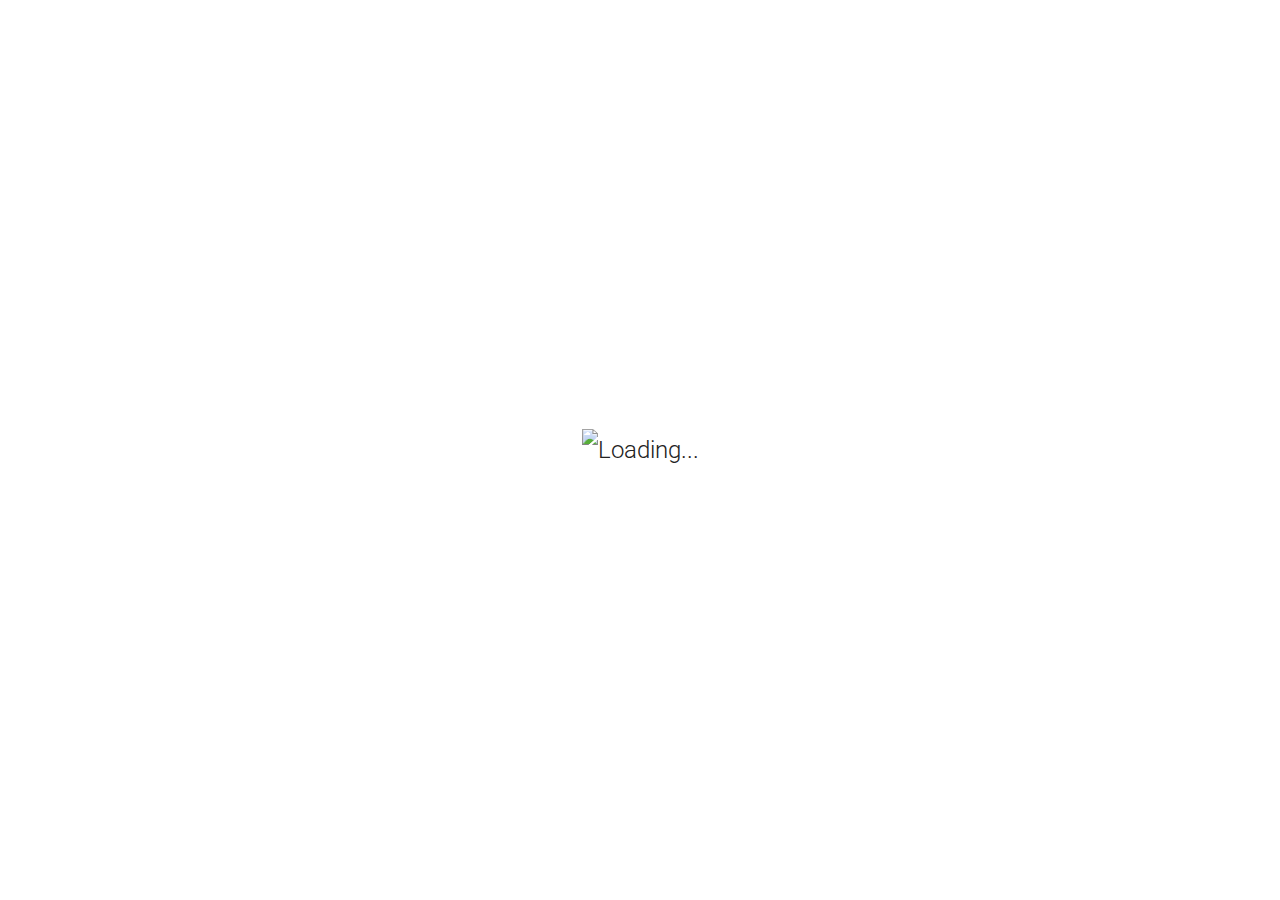
==== index.html @ eec13b36 "Add files via upload" ====
<!DOCTYPE HTML>
<html lang="en-US">

<head>
    <title>Minor Visual Interface Design</title>
    <meta http-equiv="Content-Type" content="text/html; charset=UTF-8">
    <meta name="description" content="Template by Dry Themes" />
    <meta name="keywords" content="HTML, CSS, JavaScript, PHP" />
    <meta name="author" content="DryThemes" />
    <meta name="viewport" content="width=device-width, initial-scale=1, maximum-scale=1">

    <link rel="shortcut icon" href="images/favicon.png" />
    <link href='http://fonts.googleapis.com/css?family=Roboto:300,400,400i,700,700i,900%7CMontserrat:400,700%7CPT+Serif' rel='stylesheet' type='text/css'>
    <link rel="stylesheet" type="text/css" href='css/clear.css' />
    <link rel="stylesheet" type="text/css" href='css/common.css' />
    <link rel="stylesheet" type="text/css" href='css/font-awesome.min.css' />
    <link rel="stylesheet" type="text/css" href='css/carouFredSel.css' />
    <link rel="stylesheet" type="text/css" href='css/prettyPhoto.css' />
    <link rel="stylesheet" type="text/css" href='css/sm-clean.css' />
    <link rel="stylesheet" type="text/css" href='style.css' />

    <!--[if lt IE 9]>
                <script src="js/html5shiv.js"></script>
                <script src="js/respond.min.js"></script>
        <![endif]-->

</head>

<body class="page">

    <table class="doc-loader">
        <tbody>
            <tr>
                <td>
                    <img src="images/logo.png" alt="Loading...">
                </td>
            </tr>
        </tbody>
    </table>


    <div class="menu-wraper center-relative">
        <div class="menu-logo center-text">
            <a href="index.html">
                <img src="images/logo.png" alt="Reopen" />
            </a>
        </div>
        <nav id="header-main-menu" class="big-menu">
            <ul class="main-menu sm sm-clean">
                <li>
                    <a href="index.html">Home</a>
                </li>
                <li>
                    <a href="about.html">About</a>
                </li>

                <li>
                    <a href="contact.html">Contact</a>
                    <ul class="sub-menu">
                        <li>
                            <a href="contact-map.html">Contact + Map</a>
                        </li>
                    </ul>
                </li>
            </ul>
        </nav>


        <div class="clear"></div>
    </div>

    <div class="body-wrapper">
        <div class="header-holder center-relative relative">
            <div class="header-logo center-text">

                <!--LOGO-->
                <a href="index.html">
                    <img src="images/logo.png" alt="Reopen WP">
                </a>
            </div>
            <div class="toggle-holder absolute">
                <div id="toggle">
                    <div class="first-menu-line"></div>
                    <div class="second-menu-line"></div>
                    <div class="third-menu-line"></div>
                </div>
            </div>
            <div class="clear"></div>
        </div>

        <div class="block content-1170 center-relative">
            <h1 class="entry-title"> Minor Visual Interface Design </h1>

        </div>

        <main>

<div id="myBtnContainer">
            <div class="filters">
                <button class="btn active" onclick="filterSelection('all')">Show all</button>
                <button class="btn" onclick="filterSelection('project')">Projecten</button>
                <button class="btn" onclick="filterSelection('ui/ux')">UI/UX</button>
                <button class="btn" onclick="filterSelection('animations')">Animations</button>
                <button class="btn" onclick="filterSelection('extra')">Extra</button>
            </div>
            </div>




            <!--PORTFOLIO-->
            <!--
            <section>
            <a href="rollerskates.html">
                <div class="grid" id="portfolio">
                    <div class="grid-sizer">
                        <div class="grid-item element-item p_one_third">

                            <img src="images/NibudScherm.jpg" alt="" />

                            <div class="portfolio-overlay">
                                <p class="portfolio-text">De Latte factor</p>
                                <p class="portfolio-type">UI</p>

                            </div>

                        </div>
                    </div>
                </div>
            </a>

            <a href="rollerskates.html">
                <div class="grid" id="portfolio">
                    <div class="grid-sizer">
                        <div class="grid-item element-item p_one_third">

                            <img src="images/DeAtlasApp.jpg" alt="" />

                            <div class="portfolio-overlay">
                                <p class="portfolio-text">De Atlas app</p>
                                <p class="portfolio-type">UI</p>

                            </div>

                        </div>
                    </div>
                </div>
            </a>






            <a href="rollerskates.html">
                <div class="grid" id="portfolio">
                    <div class="grid-sizer">
                        <div class="grid-item element-item p_one_third">

                            <img src="images/CriminalguidePoster.jpg" alt="" />

                            <div class="portfolio-overlay">
                                <p class="portfolio-text">Criminal Guide</p>
                                <p class="portfolio-type">Infographic</p>

                            </div>

                        </div>
                    </div>
                </div>
            </a>

            <a href="rollerskates.html">
                <div class="grid" id="portfolio">
                    <div class="grid-sizer">
                        <div class="grid-item element-item p_one_third">

                            <img src="images/MarihuanaPoster.svg" alt="" />

                            <div class="portfolio-overlay">
                                <p class="portfolio-text">Marihuana Smokkelaar</p>
                                <p class="portfolio-type">Infographic</p>

                            </div>

                        </div>
                    </div>
                </div>
            </a>


            <a href="rollerskates.html">
                <div class="grid" id="portfolio">
                    <div class="grid-sizer">
                        <div class="grid-item element-item p_one_third">

                            <img src="images/rollerskates.png" alt="" />

                            <div class="portfolio-overlay">
                                <p class="portfolio-text">Rollerskates</p>
                                <p class="portfolio-type">Illustration</p>

                            </div>

                        </div>
                    </div>
                </div>
            </a>

            <a href="rollerskates.html">
                <div class="grid" id="portfolio">
                    <div class="grid-sizer">
                        <div class="grid-item element-item p_one_third">

                            <img src="images/Alien.gif" alt="" />

                            <div class="portfolio-overlay">
                                <p class="portfolio-text">Alien</p>
                                <p class="portfolio-type">Animation</p>

                            </div>

                        </div>
                    </div>
                </div>
            </a>

<!--

            <div class="clear"></div>

            <div class="block content-1170 center-relative center-text top-50 bottom-50">
                <a target="_self" class="more-posts-portfolio">
                    <img src="images/loadMoreArrow.png" alt="Load more" />
                </a>
            </div>
            <div class="clear"></div>


</section>

       -->



            <!-- /portfolio 2e versie -->

            <!--<div class="row mb-5"> -->
            <!--<div class="filter">
              <div class="col-10">
                <div class="btn-group btn-group-toggle " data-toggle="buttons">

                  <label class="btn active ">
                    <input type="radio" name="shuffle-filter" value="all" checked="checked" />All Projects
                  </label>

                  <label class="btn">
                    <input type="radio" name="shuffle-filter" value="UIUX" />UI/UX Design
                  </label>

                  <label class="btn">
                    <input type="radio" name="shuffle-filter" value="infographics" />Infographics
                  </label>

                  <label class="btn">
                    <input type="radio" name="shuffle-filter" value="illustration" />Illustrations
                  </label>

                   <label class="btn">
                    <input type="radio" name="shuffle-filter" value="animation" />Animations
                  </label>
                </div>
              </div>
        </div>

<!--PORTFOLIO-->

            <section class="portfolio ">
                <div class="container">
                    <!--<div class="row shuffle-wrapper portfolio-gallery"> -->


                         <div class="column ui/ux">
                            <div class="content">
                        <a href="beeldtaal.html">
                            <div class="col-lg-4 col-6 mb-4 shuffle-item" data-groups="[&quot;design&quot;,&quot;photo&quot;]">
                                <div class="position-relative inner-box">
                                    <div class="image position-relative ">
                                        <img src="images/Beeldtaal.png" alt="portfolio-image" class="img-fluid w-100 d-block">
                                        <div class="overlay-box">
                                            <div class="overlay-inner">
                                                <a class="overlay-content" href="beeldtaal.html">
                                                    <h5 class="mb-0">Reclame campagne</h5>
                                                    <p>Beeldtaal</p>
                                                </a>
                                            </div>
                                        </div>
                                    </div>
                                </div>
                            </div>
                        </a>
                           </div>
                        </div>


                       <div class="column animations">
    <div class="content">
                        <a href="polaroidanimation.html">
                            <div class="col-lg-4 col-6 mb-4 shuffle-item" data-groups="[&quot;design&quot;,&quot;photo&quot;]">
                                <div class="position-relative inner-box">
                                    <div class="image position-relative ">
                                        <img src="images/PolaroidMockup.png" alt="portfolio-image" class="img-fluid w-100 d-block">
                                        <div class="overlay-box">
                                            <div class="overlay-inner">
                                                <a class="overlay-content" href="polaroidanimation.html">
                                                    <h5 class="mb-0">Polaroid animation</h5>
                                                    <p>Animation</p>
                                                </a>
                                            </div>
                                        </div>
                                    </div>
                                </div>
                            </div>
                        </a>
                           </div>
                        </div>


                        <div class="column ui/ux">
                            <div class="content">
                        <a href="typografie.html">
                            <div class="col-lg-4 col-6 mb-4 shuffle-item" data-groups="[&quot;design&quot;,&quot;photo&quot;]">
                                <div class="position-relative inner-box">
                                    <div class="image position-relative ">
                                        <img src="images/typografieMockup.png" alt="portfolio-image" class="img-fluid w-100 d-block">
                                        <div class="overlay-box">
                                            <div class="overlay-inner">
                                                <a class="overlay-content" href="typografie.html">
                                                    <h5 class="mb-0">Font Confidential</h5>
                                                    <p>Typografie</p>
                                                </a>
                                            </div>
                                        </div>
                                    </div>
                                </div>
                            </div>
                        </a>
                           </div>
                        </div>


                       <div class="column project">
                            <div class="content">
                        <a href="anaarb.html">
                            <div class="col-lg-4 col-6 mb-4 shuffle-item" data-groups="[&quot;design&quot;,&quot;photo&quot;]">
                                <div class="position-relative inner-box">
                                    <div class="image position-relative ">
                                        <img src="images/anaarberlijnMockup.png" alt="portfolio-image" class="img-fluid w-100 d-block">
                                        <div class="overlay-box">
                                            <div class="overlay-inner">
                                                <a class="overlay-content" href="anaarb.html">
                                                    <h5 class="mb-0">Van A naar Berlijn</h5>
                                                    <p>Ontwerpen 1</p>
                                                </a>
                                            </div>
                                        </div>
                                    </div>
                                </div>
                            </div>
                        </a>
                           </div>
                        </div>

                        <div class="column animations">
                            <div class="content">
                        <a href="webanimatie.html">
                            <div class="col-lg-4 col-6 mb-4 shuffle-item" data-groups="[&quot;design&quot;,&quot;photo&quot;]">
                                <div class="position-relative inner-box">
                                    <div class="image position-relative ">
                                        <img src="images/BillieCover.png" alt="portfolio-image" class="img-fluid w-100 d-block">
                                        <div class="overlay-box">
                                            <div class="overlay-inner">
                                                <a class="overlay-content" href="webanimatie.html">
                                                    <h5 class="mb-0">Billie Eilish</h5>
                                                    <p>Web Animatie</p>
                                                </a>
                                            </div>
                                        </div>
                                    </div>
                                </div>
                            </div>
                        </a>
                           </div>
                        </div>






                   <div class="column ui/ux">
                            <div class="content">
                        <a href="gridenkleur.html">
                            <div class="col-lg-4 col-6 mb-4 shuffle-item" data-groups="[&quot;design&quot;,&quot;photo&quot;]">
                                <div class="position-relative inner-box">
                                    <div class="image position-relative ">
                                        <img src="images/GridenKleurMockup.png" alt="portfolio-image" class="img-fluid w-100 d-block">
                                        <div class="overlay-box">
                                            <div class="overlay-inner">
                                                <a class="overlay-content" href="gridenkleur.html">
                                                    <h5 class="mb-0">Yellow</h5>
                                                    <p>Grid &amp; kleur</p>
                                                </a>
                                            </div>
                                        </div>
                                    </div>
                                </div>
                            </div>
                        </a>
                           </div>
                        </div>

                        <div class="column ui/ux">
                            <div class="content">
                        <a href="bladerunner.html">
                            <div class="col-lg-4 col-6 mb-4 shuffle-item" data-groups="[&quot;design&quot;,&quot;photo&quot;]">
                                <div class="position-relative inner-box">
                                    <div class="image position-relative ">
                                        <img src="images/BladeRunnerMockup.png" alt="portfolio-image" class="img-fluid w-100 d-block">
                                        <div class="overlay-box">
                                            <div class="overlay-inner">
                                                <a class="overlay-content" href="bladerunner.html">
                                                    <h5 class="mb-0">Blade runner 2049</h5>
                                                    <p>Web typografie</p>
                                                </a>
                                            </div>
                                        </div>
                                    </div>
                                </div>
                            </div>
                        </a>
                           </div>
                        </div>





                        <div class="column extra">
                            <div class="content">
                        <a href="persoonlijkleerdoel.html">
                            <div class="col-lg-4 col-6 mb-4 shuffle-item" data-groups="[&quot;design&quot;,&quot;photo&quot;]">
                                <div class="position-relative inner-box">
                                    <div class="image position-relative ">
                                        <img src="images/LongboardMockup.png" alt="portfolio-image" class="img-fluid w-100 d-block">
                                        <div class="overlay-box">
                                            <div class="overlay-inner">
                                                <a class="overlay-content" href="persoonlijkleerdoel.html">
                                                    <h5 class="mb-0">Longboards</h5>
                                                    <p>Persoonlijk leerdoel</p>
                                                </a>
                                            </div>
                                        </div>
                                    </div>
                                </div>
                            </div>
                        </a>
                           </div>
                        </div>



                        <div class="column extra">
                            <div class="content">
                        <a href="petchakutcha.html">
                            <div class="col-lg-4 col-6 mb-4 shuffle-item" data-groups="[&quot;design&quot;,&quot;photo&quot;]">
                                <div class="position-relative inner-box">
                                    <div class="image position-relative ">
                                        <img src="images/PetchaKutcha.png" alt="portfolio-image" class="img-fluid w-100 d-block">
                                        <div class="overlay-box">
                                            <div class="overlay-inner">
                                                <a class="overlay-content" href="petchakutcha.html">
                                                    <h5 class="mb-0">Skeuomorfisme</h5>
                                                    <p>Petcha Kutcha</p>
                                                </a>
                                            </div>
                                        </div>
                                    </div>
                                </div>
                            </div>
                        </a>
                           </div>
                        </div>



<div class="column project">
                            <div class="content">
                        <a href="nosedive.html">
                            <div class="col-lg-4 col-6 mb-4 shuffle-item" data-groups="[&quot;design&quot;,&quot;photo&quot;]">
                                <div class="position-relative inner-box">
                                    <div class="image position-relative ">
                                        <img src="images/NosediveMockup.png" alt="portfolio-image" class="img-fluid w-100 d-block">
                                        <div class="overlay-box">
                                            <div class="overlay-inner">
                                                <a class="overlay-content" href="nosedive.html">
                                                    <h5 class="mb-0">Nosedive - Black mirror</h5>
                                                    <p>Ontwerpen 3</p>
                                                </a>
                                            </div>
                                        </div>
                                    </div>
                                </div>
                            </div>
                        </a>
                           </div>
                        </div>


                </div>
            </section>




        </main>


        <!--Footer-->

        <footer class="footer">

            <ul>
                <li class="copyright-footer">
                    <!-- Link back to Colorlib can't be removed. Template is licensed under CC BY 3.0. -->
                    Copyright &copy;
                    <script>
                        document.write(new Date().getFullYear());
                    </script> All rights reserved | Made with <i class="fa fa-heart-o" aria-hidden="true"></i> <p>by Rebecca Hutubessy</p>

                </li>
                <li class="social-footer">

                   <!-- <a href="#">
                        <span class="fa fa-behance"></span>
                    </a>

                    <a href="#">
                        <span class="fa fa-dribbble"></span>
                    </a>
                    -->

                    <a href="https://www.facebook.com/rebecca.hutubessy">
                        <img src="images/fb.svg" alt="facebook">
                    </a>
                    <a href="https://www.instagram.com/re.beccaxo/">
                        <img src="images/insta.svg" alt="instagram">
                    </a>

                    <a href="https://www.instagram.com/re.beccaxo/">
                        <img src="images/linkedin.svg" alt="linkedin">
                    </a>
                </li>
            </ul>

        </footer>

        <!-- End .body-border -->
    </div>


    <!--Load JavaScript-->
    <script src="js/jquery.js"></script>
    <script src='js/jquery.fitvids.js'></script>
    <script src='js/jquery.smartmenus.min.js'></script>
    <script src='js/isotope.pkgd.js'></script>
    <script src='js/imagesloaded.pkgd.js'></script>
    <script src='js/isotope.pkgd.js'></script>
    <script src='js/jquery.carouFredSel-6.0.0-packed.js'></script>
    <script src='js/jquery.mousewheel.min.js'></script>
    <script src='js/jquery.touchSwipe.min.js'></script>
    <script src='js/jquery.easing.1.3.js'></script>
    <script src='js/imagesloaded.pkgd.js'></script>
    <script src='js/jquery.prettyPhoto.js'></script>
    <script src='js/jquery.nicescroll.min.js'></script>
    <script src='js/main.js'></script>
</body>

</html>
---- style.css ----
* {
    box-sizing: border-box;
}

html
{
    overflow: hidden;
}

body
{
    font-family: 'Roboto', sans-serif;
    font-size: 24px;
    line-height: 43px;
    font-weight: 300;
    color: #222222;
    background: #ECECEC;
}

main {
    max-width: 60em;
    margin: auto;
}

body a
{
    text-decoration: none;
    color: #222222;
    transition: color .2s linear;
}

.row {
  margin: 10px -16px;


}

/* Add padding BETWEEN each column (if you want) */
.row,
.row > .column {
  padding: 8px;

}

/* Create three equal columns that floats next to each other */
.column {
    max-width: 20em;
    display: none; /* Hide columns by default */
  float: left;
    display: none; /* Hide columns by default */
    transition: 3s ease-in;
}

/* Clear floats after rows */
.row:after {
  content: "";
  display: table;
  clear: both;
}

/* Content */
.content {
  background-color: white;
  padding: 10px;
    width: 20em;

}

/* The "show" class is added to the filtered elements */
.show {
  display: block;
        transition: 2s ease-in;


}

/* Add a dark background color to the active button */
.btn.active {
  background-color: pink;
   color: white;
    padding: 0.5em;
    border-radius: 0.5em;
}







body a:hover
{
    color: pink;
}

.body-wrapper
{
    margin: 30px;
    background-color: #fff;
    position: relative;


}

.doc-loader
{
    position: fixed;
    left: 0px;
    top: 0px;
    width: 100%;
    height: 100%;
    z-index: 99999;
    background-color: white;
}

.doc-loader td
{
    text-align: center;
    vertical-align: middle;
}

.doc-loader img
{
    width: 90px;
    height: 90px;
}

.nicescroll-rails-vr:hover
{
    cursor: pointer !important;
}

/*Load meer knop*/
.content-1170
{
    width: 1170px;
}

/*Footer*/
.footer {
    margin: 2em;
}



.content-1170 img, .content-970 img, .content-770 img
{
    max-width: 100%;
    max-height: 100%;
    width: auto;
    height: auto;
}

.header-holder
{
    width: 1170px;

}

.header-logo
{
    padding: 80px 0;

}

.header-logo img
{
    transition: opacity 0.3s linear;
    width: 8em;
}

.header-logo img:hover
{
    opacity: 0.2;
}

/*hamburger menu*/
.toggle-holder
{
    width: 20px;
    height: 18px;
    top: 80px;
    right: 0;
    z-index: 10;
}

#toggle:hover
{
    cursor: pointer;
}

#toggle div, #toggle
{
    -webkit-transition: all 0.3s linear;
    -moz-transition: all 0.3s linear;
    -ms-transition: all 0.3s linear;
    -o-transition: all 0.3s linear;
    transition: all 0.3s linear;
    -webkit-backface-visibility: hidden;
    backface-visibility: hidden;
}

#toggle div
{
    height: 4px;
    margin-bottom: 3px;
    background-color: gray;
}

#toggle .third-menu-line
{
    margin-bottom: 0;
}

#toggle.on div
{
    background-color: #000;
}

#toggle.on .first-menu-line
{
    transform: rotate(45deg) translate(5px, 5px);
    -ms-transform: rotate(45deg) translate(5px, 5px);
    -webkit-transform: rotate(45deg) translate(5px, 5px);
}

#toggle.on .second-menu-line
{
    opacity: 0;
}

#toggle.on .third-menu-line
{
    transform:  rotate(-45deg) translate(5px, -5px);
    -ms-transform:  rotate(-45deg) translate(5px, -5px);
    -webkit-transform:  rotate(-45deg) translate(5px, -5px);
}

.menu-wraper
{
    display: none;
    position: fixed;
    width: 100%;
    height: 100%;
    background-color: #fff;
    top: 0;
    left: 0;
    text-align: center;
    z-index: 10;
    overflow: auto;
    border: 30px solid;
    box-sizing: border-box;
    -moz-box-sizing: border-box;
    -webkit-box-sizing: border-box;
    border-color: #cccccc;
}

.logged-in .menu-wraper
{
    top: 32px;
    height: calc(100% - 32px);
}

.menu-logo
{
    margin-top: 80px;
    display: inline-block;
    margin-bottom: 50px;
}

.menu-logo img
{
    transition: opacity 0.3s linear;
}

.menu-logo img:hover
{
    opacity: 0.2;
}

/*FILTER BUTTONS*/

#myBtnContainer {
    display: flex;
    flex-wrap: wrap;
    justify-content: center;

}



button {
    border: none;
    margin-top: 4em;
    margin-left: 4em;
    margin: 1em;
}

button:hover {
color: pink;
}

button:nth-of-type(5):hover {
    animation: shake 0.5s;
}

@keyframes shake {
  0% { transform: translate(1px, 1px) rotate(0deg); }
  10% { transform: translate(-1px, -2px) rotate(-1deg); }
  20% { transform: translate(-3px, 0px) rotate(1deg); }
  30% { transform: translate(3px, 2px) rotate(0deg); }
  40% { transform: translate(1px, -1px) rotate(1deg); }
  50% { transform: translate(-1px, 2px) rotate(-1deg); }
  60% { transform: translate(-3px, 1px) rotate(0deg); }
  70% { transform: translate(3px, 1px) rotate(-1deg); }
  80% { transform: translate(-1px, -1px) rotate(1deg); }
  90% { transform: translate(1px, 2px) rotate(0deg); }
  100% { transform: translate(1px, -2px) rotate(-1deg); }
}

#header-main-menu
{
    max-width: 350px;
    margin: 0 auto;
}

.main-menu.sm-clean
{
    background-color: transparent;
}

.main-menu.sm-clean a
{
    font-size: 35px;
    line-height: 40px;
    color: #222222;
    font-weight: 700;
}

.main-menu.sm-clean .sub-menu a
{
    font-size: 22px;
    line-height: 30px;
    border-left: 0;
}

.sm-clean li a.current, .sm-clean .current_page_item a
{
    color: pink;
}

.main-menu.sm-clean a:hover
{
    color: pink;
}

.caroufredsel_wrapper:before
{
    content: "";
    position: absolute;
    width:100%;
    height:100%;
    left: 0;
    top: 0;
    z-index: 0;
}

.carousel_pagination a
{
    background-color: #E2E0E0;
}

.carousel_pagination a:hover
{
    background-color: #f277ae;
}

.carousel_pagination a.selected
{
    background-color: #f277ae;
}

div.pp_default .pp_loaderIcon
{
    display: none !important;
}

div.pp_default a.pp_arrow_previous
{
    background-image: url(images/nav_left.png);
    background-size: 20px 20px;
    width: 20px;
    height: 20px;
    margin-top: 5px;
    font-size: 0;
    line-height: 0;
    text-indent: -99999999px;
    transition: transform .3s ease;
}

div.pp_default a.pp_arrow_next
{
    background-image: url(images/nav_right.png);
    background-size: 20px 20px;
    width: 20px;
    height: 20px;
    margin-top: 5px;
    margin-left: 10px;
    font-size: 0;
    line-height: 0;
    text-indent: -99999999px;
    transition: transform .3s ease;
}

div.pp_default a.pp_arrow_previous:hover
{
    transform: translateX(-5px);
}

div.pp_default a.pp_arrow_next:hover
{
    transform: translateX(5px);
}

div.pp_default .pp_close
{
    background-image: url(images/close.png);
    background-size: 30px 30px;
    margin-top: 5px;
    text-indent: -99999999px;
    font-size: 0;
    line-height: 0;
}

div.pp_default .pp_next:hover
{
    background: url(images/nav_right.png);
    cursor: pointer;
    background-repeat: no-repeat;
    background-position: 95% 50%;
    background-size: 20px;
}

div.pp_default .pp_previous:hover
{
    background: url(images/nav_left.png);
    cursor: pointer;
    background-repeat: no-repeat;
    background-position: 5% 50%;
    background-size: 20px;
}


/* HOME PAGE */

.page h1.entry-title
{
    font-size: 24px;
    line-height: 36px;
    font-weight: 300;
    max-width: 420px;
    margin: 0 auto;
    padding-bottom: 35px;
    text-align: center;
}

.page h1.entry-title .fa-heart
{
    color: pink;
}

/*#f277ae;*/


.page h1.entry-title .fa-heart
{
    -webkit-animation: pulse 1s linear infinite;
    -moz-animation: pulse 1s linear infinite;
    -ms-animation: pulse 1s linear infinite;
    animation: pulse 1s infinite;
    padding: 0 1px;
}


@keyframes "pulse" {
    0% { transform: scale(1.1); }
    70% { transform: scale(0.8,0.8); }
    80% { transform: scale(0.9,0.9); }
    100% { transform: scale(1.1);  }
}

@-moz-keyframes pulse {
    0% { transform: scale(1.1); }
    70% { transform: scale(0.8,0.8); }
    80% { transform: scale(0.9,0.9); }
    100% { transform: scale(1.1);  }
}

@-webkit-keyframes "pulse" {
    0% { transform: scale(1.1); }
    70% { transform: scale(0.8,0.8); }
    80% { transform: scale(0.9,0.9); }
    100% { transform: scale(1.1);  }
}

@-ms-keyframes "pulse" {
    0% { transform: scale(1.1); }
    70% { transform: scale(0.8,0.8); }
    80% { transform: scale(0.9,0.9); }
    100% { transform: scale(1.1);  }
}


.page-desc
{
    color: #7e7e7e;
    font-size: 16px;
    line-height: 36px;
    text-align: center;
    padding-bottom: 100px;
}

/* END GENERAL PAGE */


/* ABOUT PAGE */

.aboutme {
    display: flex;
}


.progress_bar
{
    margin-bottom: 11px;

}

.progress_bar_field_holder
{
    height: 10px;
    display: inline-block;
    position: relative;
    width: 300px;
    vertical-align: middle;
    border-radius: 30px;
    overflow: hidden;
    background-color: #eeeeee;
}

.col-570 .progress_bar_field_holder
{
    width: 370px;
}

.progress_bar_title
{
    display: inline-block;
    width: 170px;
    margin-right: 23px;
}

.progress_bar_field_perecent
{
    height: 10px;
    position: absolute;
    top: 0;
    left: 0;
    background-color: pink;
}

/* END ABOUT PAGE */

/* PORTFOLIO */

main section {

    display: flex;
    justify-content: center;
    flex-wrap: wrap;
    align-content: center;
    align-items: center;
}

.grid
{
    width: 100%;
    margin: 0 auto;
    overflow: hidden;
    position: relative;
    flex-wrap: wrap;
    display: flex;
}

.grid-item
{
    float: center;
    font-size: 0;
    line-height: 0;
    box-sizing:border-box;
    -moz-box-sizing:border-box;
    -webkit-box-sizing:border-box;
    border: 15px solid white;
}

.grid-item img
{
    display: block;
    width: 100%;
    height: auto;
    max-height: none;
    max-width: none;
    border-radius: 2px;
}

.grid-sizer, .grid-item
{
    width: 100%;
}

.grid-item.p_two_third
{
    width: 100%;
}

.grid-item.p_one
{
    width: 100%;
}

.portfolio-text-holder
{
    position: absolute;
    top: 30px;
    left: 30px;
    bottom: 30px;
    right: 30px;
    z-index: 1;
    font-size: 20px;
    background-color: white;
    opacity: 0.8;
    text-align: center;
    display: none;
}

.portfolio-text
{
    line-height: 100%;
}

.portfolio-type
{
    line-height: 100%;
    font-size: 11px;
    color: #9a9a9a;
    padding-top: 20px;
    letter-spacing: 5px;
    padding-left: 5px;
}

.grid-item a:hover
{
    color: #191919;
}

.more-posts-portfolio img
{
    transition: all .2s linear;
    width: 100px;
    height: 100px;
}

.more-posts-portfolio img:hover
{
    cursor: pointer;
    transform: scale(0.9);
}

div.pp_default .pp_loaderIcon
{
    display: none !important;
}

/* END PORTFOLIO */


/* PORTFOLIO SINGLE */

/*
.single-portfolio h1.entry-title
{
    font-weight: 700;
    font-size: 46px;
    line-height: 55px;
    letter-spacing: -2px;
    margin-bottom: 90px;
    -ms-word-wrap: break-word;
    word-wrap: break-word;
}

.single-portfolio .entry-title
{
    text-align: center;
}

/* END PORTFOLIO SINGLE */


/*Filter */



/* portfolio */



.nibudscherm {
    margin-top: -30em;
}



.koffiekopje {
    margin-top: -8em;
}

.criminalguide {
    margin-top: -2em;
    margin-bottom: 2em;
}

.marihuana {
    margin-top: -3em;
    margin-bottom: 2em;
}

.koffer {
    margin-top: -3em;
    margin-bottom: 2em;
}

.rollerskates {
    margin-bottom: 2em;
    margin-top: -2em;
}

.alien {
    margin-top: -3em;
    margin-bottom: 1em;
}

.myself {
    margin-top: -3em;
    margin-bottom: 2em;
}

.bouncingball {
    margin-top: 2em;
    justify-content: center;
}

.polaroid {
    margin-top: -3em;
    margin-bottom: 2em;

}

.inleidingfoto {
    display: flex;
    justify-content: center;
}

.laatstefoto {
    display: flex;

}

#content {

}


#content img {
    width: 20em;
}

article img {
    width: 20em;
}

.container {
    width: 100%;
    display: flex;
    flex-wrap: wrap;
    justify-content: center;
}

.filter {
    margin-bottom: 2em;

}



.portfolio {
    margin-top: 2em;
  padding-bottom: 100px;
    width: 100%;
    display: flex;
    flex-wrap: wrap;
   justify-content: center;
    align-items: center;
    align-content: center;
}

.overlay-box {
    display: flex;
    justify-content: center;
    align-content: center;
    align-items: center;
    max-width: 20em;
}



.portfolio .btn:focus, .portfolio .btn:hover, .portfolio .btn.focus.active {
  box-shadow: none !important;
  outline: 0 !important;
    justify-content: center;
    flex-wrap: wrap;
}

.portfolio .btn-group .btn {
  border-radius: 0px !important;
  padding-left: 0px;
  font-weight: 700;
}

.portfolio .btn-group .btn:hover {
  color: #41228e;
}

.portfolio .btn-group:not(:first-child) > .btn, .portfolio .btn-group > .btn:not(:first-child) {
  border-top-left-radius: 0px;
  border-bottom-left-radius: 0px;
}

.portfolio .btn.active {
  color: #41228e;
}

.inner-box {
  position: relative;
}

.inner-box .image {
  position: relative;
  overflow: hidden;
}

.inner-box .image img {
  position: relative;
  width: 100%;
  display: block;
  transition: all 0.3s;
}

.inner-box .image .overlay-box {
  position: absolute;
  left: 0px;
  bottom: 0px;
  right: 0px;
  top: 0px;
  z-index: 2;
  opacity: 0;
  display: block;
  transition: all .6s ease;
  overflow: hidden;
}

.inner-box .image .overlay-box:before {
  position: absolute;
  content: '';
  left: -450px;
  top: 0px;
  width: 100%;
  height: 100%;
  display: block;
  opacity: 0;
  transition: all 0.4s;
  background-color: rgba(47, 50, 56, 0.8);
}

.inner-box:hover .image img {
  -webkit-transform: scale(1.1);
  transform: scale(1.1);
}

.inner-box:hover .image .overlay-box:before {
  opacity: 1;
  left: 0px;
}

.inner-box:hover .image .overlay-box {
  opacity: 1;
}

.inner-box:hover .image .overlay-box .overlay-content h5 {
  -webkit-transform: translateX(0px);
  transform: translateX(0px);
}

.inner-box:hover .image .overlay-box .overlay-content p {
  -webkit-transform: translateX(0px);
  transform: translateX(0px);
}

.inner-box .image .overlay-box .overlay-inner {
  position: absolute;
  left: 0px;
  bottom: 30px;
  z-index: 1;
  padding: 10px 40px;
}

.inner-box .image .overlay-box .overlay-inner .overlay-content i {
  font-size: 28px;
}

.inner-box .image h3 {
  color: #fff;
}

.overlay-content h5 {
  text-transform: capitalize;
  background: rgba(255, 255, 255, 0.9);
  padding: 0px 8px;
  margin-bottom: 0px;
  -webkit-transform: translateX(-150px);
  transform: translateX(-150px);
  transition: all 0.3s;
}

.overlay-content p {
  font-size: 14px;
  margin-bottom: 0px;
  padding: 0px 8px;
  margin-top: 2px;
  text-transform: capitalize;
  background: rgba(255, 255, 255, 0.9);
  color: #2f3238;
  -webkit-transform: translateX(-150px);
  transform: translateX(-150px);
  transition: all 0.5s;
}

.portfolio-image {
  width: 60px;
  height: 60px;
  display: inline-block;
  text-align: center;
  background: #000;
  color: #fff;
  padding-top: 16px;
  position: absolute;
  top: 40%;
  font-size: 22px;
  margin-left: -28px;
  left: 50%;
}

/*einde portfolio*/

/* overlay */
.overlay {
  position: relative;
}

.overlay::before {
  position: absolute;
  content: '';
  height: 100%;
  width: 100%;
  top: 0;
  left: 0;
  background: #000;
  opacity: .5;
}

.outline-0 {
  outline: 0 !important;
}

.d-unset {
  display: unset !important;
}

.bg-primary {
  background: #41228e !important;
}

.bg-gray {
  background: #eaeaea !important;
}

.text-primary {
  color: #41228e !important;
}

.text-color {
  color: #4c4c4c;
}

.text-dark {
  color: #000 !important;
}

.text-light {
  color: #999999 !important;
}

.mb-10 {
  margin-bottom: 10px !important;
}

.mb-20 {
  margin-bottom: 20px !important;
}

.mb-30 {
  margin-bottom: 30px !important;
}

.mb-40 {
  margin-bottom: 40px !important;
}

.mb-50 {
  margin-bottom: 50px !important;
}

.mb-60 {
  margin-bottom: 60px !important;
}

.mb-70 {
  margin-bottom: 70px !important;
}

.mb-80 {
  margin-bottom: 80px !important;
}

.mb-90 {
  margin-bottom: 90px !important;
}

.mb-100 {
  margin-bottom: 100px !important;
}

.zindex-1 {
  z-index: 1;
}

.rounded-lg {
  border-radius: 15px;
}

.overflow-hidden {
  overflow: hidden;
}

.font-secondary {
  font-family: "Playfair Display", serif !important;
}

.font-tertiary {
  font-family: "BwNistaInt-xBd" !important;
}

.shadow {
  box-shadow: 0px 18px 39.1px 6.9px rgba(224, 241, 255, 0.34) !important;
}

.bg-dark {
  background-color: #222222 !important;
}


/* CONTACT */

.contact {
    margin-top: -2em;
}

.contact-form
{
    max-width: 100%;
    width: 770px;
    margin: 0 auto;
    font-size: 22px;
    color: #9a9a9a;
}

p.custom-text-class
{
    display: inline-block;
    padding-right: 45px;
    vertical-align: top;
}

p.custom-field-class
{
    display: inline-block;
    margin-bottom: 60px;
}

.contact-form input[type=text], .contact-form input[type=email], .contact-form textarea
{
    color: #9a9a9a;
    border: 0;
    border-bottom: 1px solid #9a9a9a;
    height: 28px;
    font-size: 22px;
    font-family: 'Roboto', sans-serif;
    width: 100%;
    line-height: 25px;
    padding: 0;
}

.contact-form input[type=text], .contact-form input[type=email]
{
    padding-bottom: 5px;
}

.contact-form textarea
{
    -webkit-transition: all 0.3s linear;
    -moz-transition: all 0.3s linear;
    -ms-transition: all 0.3s linear;
    -o-transition: all 0.3s linear;
    transition: all 0.3s linear;
    padding-top: 13px;
    overflow: hidden;
}

.contact-form textarea:focus
{
    height: 150px;
    overflow: auto;
}

.contact-form input[name="your-name"]
{
    margin-top: 0;
    padding-top: 0;
}

.contact-form input[type=submit]
{
    color: #f277ae;
    display: inline-block;
    border: 1px solid #f277ae;
    text-align: center;
    padding: 30px 0px;
    cursor: pointer;
    margin-bottom: 25px;
    vertical-align: middle;
    text-decoration: none;
    background: transparent;
    font-family: 'Roboto', sans-serif;
    width: 100%;
    text-transform: uppercase;
    font-size: 22px;
    border-radius: 50px;
    transition: all .2s linear;
}

.contact-form input[type=submit]:hover
{
    color: white;
    background-color: #f277ae;
}

/* END CONTACT */


/* FOOTER */

.footer
{
    font-size: 16px;
    line-height: 36px;
    margin-top: 60px;
    padding-bottom: 110px;
    clear: both;
    color: #7e7e7e;
    text-align: center;
}

.footer a
{
    color: #7e7e7e;
}

.social-footer a
{
    margin: 0 10px;
}

footer img {
    width: 4em;
    margin: 0em -1em 0em -1em;
}
/* END FOOTER */

/* RESPONSIVE PART */

@media screen and (max-width: 1600px) {

    .content-1170
    {
        max-width: 90%;
    }

    .header-holder
    {
        max-width: 90%;
    }

    .content-970, .single-post .site-content
    {
        max-width: 90%;
    }

    .content-770
    {
        max-width: 90%;
    }

    .progress_bar_field_holder
    {
        width: 337px;
        max-width: 50%;
    }

}

@media screen and (max-width: 1450px) {

    .one_half,  .one_third,  .two_third,  .three_fourth, .one_fourth
    {
        margin-right: 8%;
        float: left;
        position: relative;
        margin-bottom: 37px;
    }

    .one_half{
        width: 46%;
    }
    .one_third{
        width: 28%;
    }
    .two_third{
        width: 64%;
    }
    .one_fourth{
        width: 19%;
    }
    .three_fourth{
        width: 73%;
    }

    .last.col-570
    {
        margin-left: 0;
    }

    .body-wrapper
    {
        margin: 20px;
    }

    .menu-wraper
    {
        border-width: 20px;
    }

    blockquote.inline-blockquote
    {
        display: block;
        margin: 50px 0;
        width: auto;
    }

    .grid-sizer, .grid-item
    {
        width: 340px;
    }

    .grid-item.p_two_third
    {
        width: 680px;
    }

    .grid, .grid-item.p_one
    {
        width: 1050px;
    }

}

@media screen and (max-width: 1220px) {

    .grid-item.p_one, .grid
    {
        width: 960px;
    }

    .grid-sizer, .grid-item
    {
        width: 320px;
    }

    .grid-item.p_two_third
    {
        width: 640px;
    }

    blockquote:before
    {
        line-height: 150px;
        font-size: 150px;
        position: relative;
        top: 0;
        left: 0;
        text-align: center;
        display: block;
    }

}

@media screen and (max-width: 1066px) {

    .grid-item.p_one, .grid
    {
        width: 810px;
    }

    .grid-sizer, .grid-item
    {
        width: 270px;
    }

    .grid-item.p_two_third
    {
        width: 540px;
    }

    .body-wrapper
    {
        margin: 10px;
    }

    .menu-wraper
    {
        border-width: 10px;
    }

}

@media screen and (max-width: 1020px) {

    .one_half, .one_third, .one_fourth, .two_third, .three_fourth, .one_half.margin-0, .one_third.margin-0, .two_third.margin-0, .one_fourth.margin-0, .three_fourth.margin-0
    {
        width: 100%;
        float: none;
        margin-right: 0;
        margin-left: 0;
    }

    .single-portfolio .one_half.margin-0 img, .single-portfolio .one_third.margin-0 img, .single-portfolio .two_third.margin-0 img, .single-portfolio .one_fourth.margin-0 img, .single-portfolio .three_fourth.margin-0 img
    {
        width: 100%;
        height: auto;
    }

    .progress_bar_field_holder
    {
        width: 100%;
        margin-top: -15px;
        max-width: 100%;
    }

}


@media screen and (max-width: 925px) {

    .grid, .grid-item.p_one
    {
        width: 690px;
    }

    .grid-item
    {
        border: 10px solid white;
    }

    .grid-sizer, .grid-item
    {
        width: 230px;
    }

    .grid-item.p_two_third
    {
        width: 460px;
    }


    /*.portfolio-text-holder
    {
        top: 10px;
        left: 10px;
        bottom: 10px;
        right: 10px;
    }
    */




/*portfolio overlay*/
    .portfolio-overlay {
opacity: 0;
    position: absolute;
    top:0;
    left: 0;
    right: 0;
    bottom: 0;
    width: 100%;
    background: rgba(0, 0, 0, 0.6);

    transition: all 0.4s ease-in-out 0s;
}

    .portfolio-overlay:hover {
        opacity: 1;
    }


    .main-menu
    {
        float: none;
        margin: 0 auto;
        text-align: center;
        max-width: 300px;
        width: 100%;
        position: relative;
        z-index: 9999;
    }

    .main-menu ul
    {
        width: 12em; /* fixed width only please - you can use the "subMenusMinWidth"/"subMenusMaxWidth" script options to override this if you like */
    }

    .sm-clean a, .sm-clean a:hover, .sm-clean a:focus, .sm-clean a:active
    {
        padding-right: 0;
        padding-left: 0;
    }

    .single-post .nav-previous
    {
        margin-bottom: 80px;
    }

    .single-post .nav-previous, .single-post .nav-next
    {
        display: block;
    }

}

@media screen and (max-width: 805px) {

    .grid, .grid-item.p_one
    {
        width: 570px;
    }

    .grid-sizer, .grid-item
    {
        width: 190px;
    }

    .grid-item.p_two_third
    {
        width: 380px;
    }

    .portfolio-text-holder
    {
        font-size: 14px;
    }

    .single-post .entry-content
    {
        font-size: 20px;
        line-height: 35px;
    }

    .single-post .post-info div
    {
        display: block;
    }

    .single-post .post-info div:after
    {
        display: none;
    }

    blockquote.inline-blockquote
    {
        font-size: 20px;
        line-height: 32px;
    }

    p.custom-text-class, p.custom-field-class
    {
        display: block !important;
    }

    .contact-form input[type=text], .contact-form input[type=email], .contact-form textarea, p.custom-field-class
    {
        width: 100% !important;
    }

    .blog-holder .entry-date
    {
        display: block;
    }

    .blog-holder .entry-date:after
    {
        display: none;
    }

    .single-post .tags-holder
    {
        width: auto;
    }

    .single-post .nav-previous a, .single-post .nav-next a
    {
        font-size: 22px;
        line-height: 25px;
        max-width: 75%;
    }

}

@media screen and (max-width: 782px)
{
    .logged-in .menu-wraper
    {
        top: 46px;
        height: calc(100% - 46px);
    }

    blockquote:before
    {
        line-height: 110px;
        font-size: 110px;
    }
}


@media screen and (max-width: 650px) {


    .grid, .grid-sizer, .grid-item, .grid-item.p_one, .grid-item.p_two_third
    {
        width: 100%;
    }

    .portfolio-text-holder
    {
        top: 30px;
        left: 30px;
        right: 30px;
        bottom: 30px;
        font-size: 20px;
    }

}

/*De latte factor*/
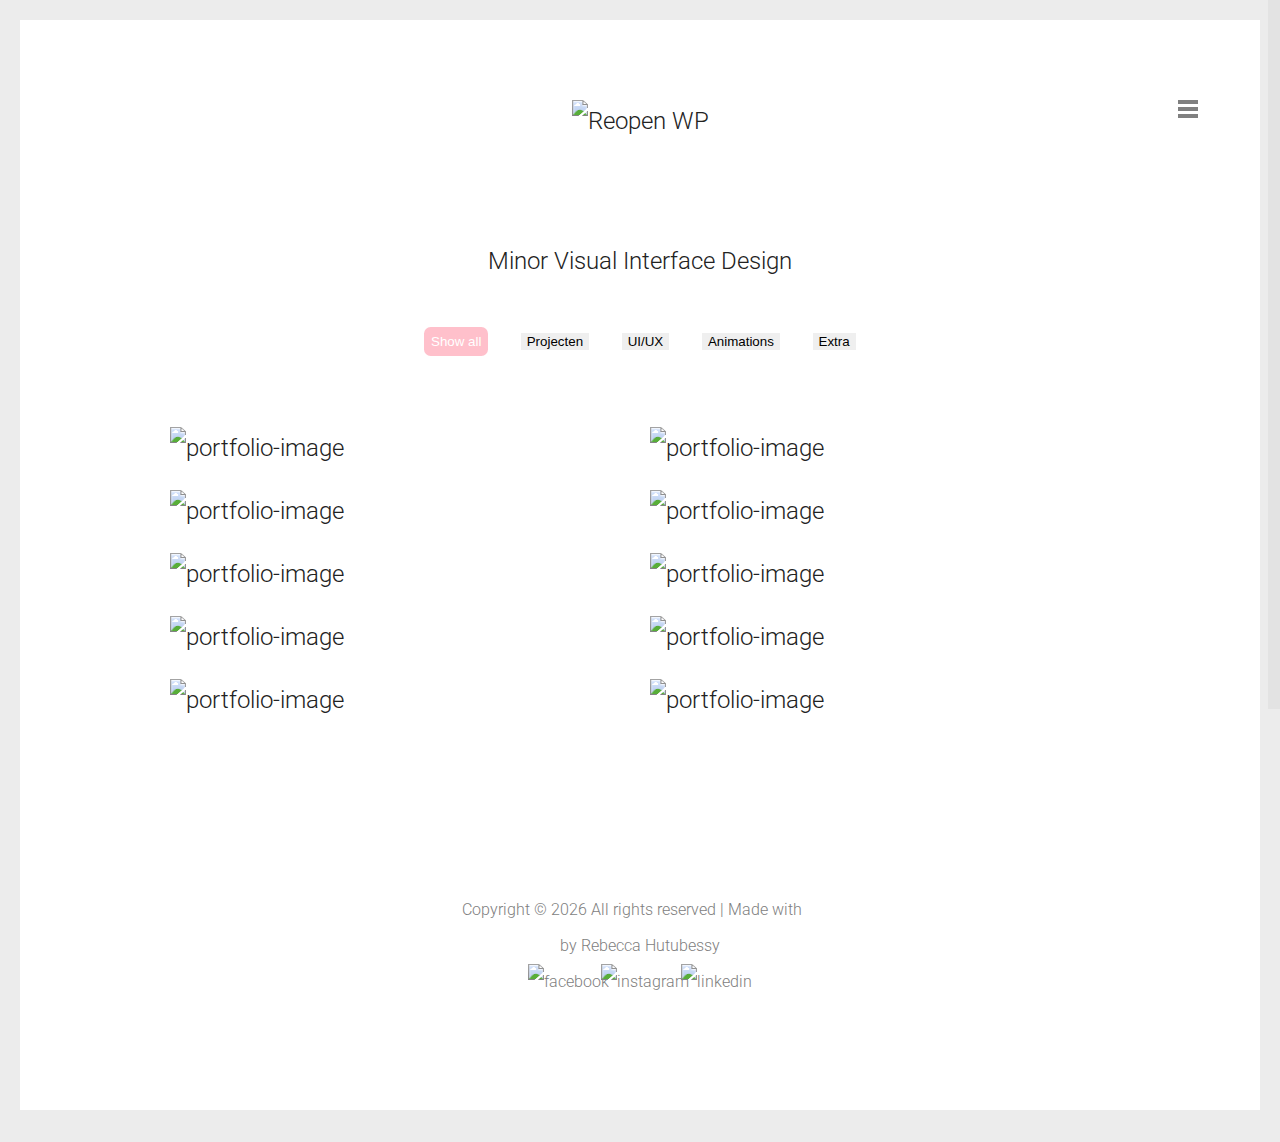
==== commit 8336a699: "Update index.html" ====
--- a/index.html
+++ b/index.html
@@ -11,12 +11,12 @@
 
     <link rel="shortcut icon" href="images/favicon.png" />
     <link href='http://fonts.googleapis.com/css?family=Roboto:300,400,400i,700,700i,900%7CMontserrat:400,700%7CPT+Serif' rel='stylesheet' type='text/css'>
-    <link rel="stylesheet" type="text/css" href='css/clear.css' />
-    <link rel="stylesheet" type="text/css" href='css/common.css' />
-    <link rel="stylesheet" type="text/css" href='css/font-awesome.min.css' />
-    <link rel="stylesheet" type="text/css" href='css/carouFredSel.css' />
-    <link rel="stylesheet" type="text/css" href='css/prettyPhoto.css' />
-    <link rel="stylesheet" type="text/css" href='css/sm-clean.css' />
+    <link rel="stylesheet" type="text/css" href='clear.css' />
+    <link rel="stylesheet" type="text/css" href='common.css' />
+    <link rel="stylesheet" type="text/css" href='font-awesome.min.css' />
+    <link rel="stylesheet" type="text/css" href='carouFredSel.css' />
+    <link rel="stylesheet" type="text/css" href='prettyPhoto.css' />
+    <link rel="stylesheet" type="text/css" href='sm-clean.css' />
     <link rel="stylesheet" type="text/css" href='style.css' />
 
     <!--[if lt IE 9]>
@@ -570,20 +570,20 @@
 
 
     <!--Load JavaScript-->
-    <script src="js/jquery.js"></script>
-    <script src='js/jquery.fitvids.js'></script>
-    <script src='js/jquery.smartmenus.min.js'></script>
-    <script src='js/isotope.pkgd.js'></script>
-    <script src='js/imagesloaded.pkgd.js'></script>
-    <script src='js/isotope.pkgd.js'></script>
-    <script src='js/jquery.carouFredSel-6.0.0-packed.js'></script>
-    <script src='js/jquery.mousewheel.min.js'></script>
-    <script src='js/jquery.touchSwipe.min.js'></script>
-    <script src='js/jquery.easing.1.3.js'></script>
-    <script src='js/imagesloaded.pkgd.js'></script>
-    <script src='js/jquery.prettyPhoto.js'></script>
-    <script src='js/jquery.nicescroll.min.js'></script>
-    <script src='js/main.js'></script>
+    <script src="jquery.js"></script>
+    <script src='jquery.fitvids.js'></script>
+    <script src='jquery.smartmenus.min.js'></script>
+    <script src='isotope.pkgd.js'></script>
+    <script src='imagesloaded.pkgd.js'></script>
+    <script src='isotope.pkgd.js'></script>
+    <script src='jquery.carouFredSel-6.0.0-packed.js'></script>
+    <script src='jquery.mousewheel.min.js'></script>
+    <script src='jquery.touchSwipe.min.js'></script>
+    <script src='jquery.easing.1.3.js'></script>
+    <script src='imagesloaded.pkgd.js'></script>
+    <script src='jquery.prettyPhoto.js'></script>
+    <script src='jquery.nicescroll.min.js'></script>
+    <script src='main.js'></script>
 </body>
 
 </html>
--- a/clear.css
+++ b/clear.css
@@ -0,0 +1,96 @@
+html, body, div, span, object, iframe,
+h1, h2, h3, h4, h5, h6, p, blockquote, pre,
+abbr, address, cite, code,
+del, dfn, em, img, ins, kbd, q, samp,
+small, strong, sub, sup, var,
+b, i, ol, ul, li,
+fieldset, form, label, legend,
+table, caption, tbody, tfoot, thead, tr, th, td,
+article, aside, canvas, details, figcaption, figure, 
+footer, header, hgroup, menu, nav, section, summary,
+time, mark, audio, video {
+    margin:0;
+    padding:0;
+    border:0;
+    outline: none;
+    font-size:100%;
+    vertical-align:baseline;
+    background:transparent;
+}
+
+body {
+    line-height:1;
+}
+
+article,aside,details,figcaption,figure,
+footer,header,hgroup,menu,nav,section { 
+    display:block;
+}
+
+nav ul,ul,ol {
+    list-style:none;
+}
+
+blockquote, q {
+    quotes:none;
+}
+
+blockquote:before, blockquote:after,
+q:before, q:after {
+    content:'';
+    content:none;
+}
+
+a {
+    margin:0;
+    padding:0;
+    font-size:100%;
+	outline: none;
+    vertical-align:baseline;
+    background:transparent;
+}
+
+ins {
+    background-color:#ff9;
+    color:#000;
+    text-decoration:none;
+}
+
+mark {
+    background-color:#ff9;
+    color:#000; 
+    font-style:italic;
+    font-weight:bold;
+}
+
+del {
+    text-decoration: line-through;
+}
+
+abbr[title], dfn[title] {
+    border-bottom:1px dotted;
+    cursor:help;
+}
+
+table {
+    border-collapse:collapse;
+    border-spacing:0;
+}
+
+hr {
+    display:block;
+    height:1px;
+    border:0;   
+    border-top:1px solid #cccccc;
+    margin:1em 0;
+    padding:0;
+}
+
+input, select {
+    vertical-align:middle;
+}
+
+input:focus, textarea:focus
+{
+    outline: none;
+}--- a/common.css
+++ b/common.css
@@ -0,0 +1,563 @@
+.block
+{
+    display: block;
+}
+.hidden
+{
+    display: none;
+}
+.clear
+{
+    clear: both;
+}
+.left
+{
+    float: left;
+}
+.right
+{
+    float: right;
+}
+.line-height
+{
+    line-height: 0;
+}
+.clear-right
+{
+    clear: right;
+}
+.clear-left
+{
+    clear: left;
+}
+.center-relative
+{
+    margin-left: auto;
+    margin-right: auto;
+}
+.center-absolute
+{
+    left: 50%;
+}
+.center-text
+{
+    text-align: center !important;
+}
+.text-left
+{
+    text-align: left;
+}
+.text-right
+{
+    text-align: right;
+}
+.absolute
+{
+    position: absolute;
+}
+.fixed
+{
+    position: fixed;
+}
+.relative
+{
+    position: relative;
+}
+.margin-0, .margin-0 img
+{
+    margin: 0 !important;
+    line-height: 0;
+}
+.top-0
+{
+    margin-top: 0 !important;
+}
+.top-5
+{
+    margin-top: 5px !important;	
+}
+.top-10
+{
+    margin-top: 10px;	
+}
+.top-15
+{
+    margin-top: 15px;	
+}
+.top-20
+{
+    margin-top: 20px;
+}
+.top-25
+{
+    margin-top: 25px;	
+}
+.top-30
+{
+    margin-top: 30px;	
+}
+.top-50
+{
+    margin-top: 50px;	
+}
+.top-60
+{
+    margin-top: 60px;	
+}
+.top-70
+{
+    margin-top: 70px;	
+}
+.top-75
+{
+    margin-top: 75px;	
+}
+.top-80
+{
+    margin-top: 80px;
+}
+.top-100
+{
+    margin-top: 100px;	
+}
+.top-105
+{
+    margin-top: 105px;	
+}
+.top-120
+{
+    margin-top: 120px;
+}
+.top-150
+{
+    margin-top: 150px;	
+}
+.top-200
+{
+    margin-top: 200px;	
+}
+.top-negative-30
+{
+    margin-top: -30px;
+}
+.left-35
+{
+    margin-left:35px;
+}
+.right-35
+{
+    margin-right:35px;
+}
+.bottom-0
+{
+    margin-bottom: 0 !important;
+}
+.bottom-10
+{
+    margin-bottom: 10px !important;
+}
+.bottom-20
+{
+    margin-bottom: 20px !important;
+}
+.bottom-25
+{
+    margin-bottom: 25px !important;
+}
+.bottom-30
+{
+    margin-bottom: 30px !important;
+}
+.bottom-50
+{
+    margin-bottom: 50px !important;
+}
+.bottom-100
+{
+    margin-bottom: 100px !important;
+}
+.bottom-150
+{
+    margin-bottom: 150px !important;
+}
+.bottom-200
+{
+    margin-bottom: 200px !important;
+}
+.width-25
+{
+    width: 25%;
+}
+.width-50
+{
+    width: 50%;
+}
+.width-75
+{
+    width: 75%;
+}
+.width-85
+{
+    width: 85%;
+}
+.width-100
+{
+    width: 100%;
+}
+.sticky
+{
+    font-size: 100%;
+}
+blockquote
+{
+    margin-top: 90px;
+    margin-bottom: 50px;
+    font-size: 24px;
+    line-height: 44px;
+    color: #b5b5b5;
+    font-weight: 400;
+    position: relative;
+    z-index: 2;
+}
+blockquote:before 
+{
+    content: "\201C";
+    font-size: 250px;
+    line-height: 0;
+    font-family: Arial, sans-serif;
+    color: #f4f4f4;
+    position: absolute;
+    top: 27px;
+    left: -85px;
+    z-index: 1;
+    font-weight: 900;
+}
+blockquote.inline-blockquote
+{
+    width: 480px;
+    float: left;
+    margin-left: -80px;
+    margin-right: 100px; 
+    margin-top: 70px;
+}
+blockquote p
+{
+    position: relative;
+    z-index: 2;
+}
+.wrap-blockquote
+{
+    display: inline;
+}
+address
+{
+    font-size: 32px;
+    line-height: 50px;
+    font-style: normal;
+}
+iframe
+{
+    width: 100%;
+}
+a.button
+{
+    display: inline-block;
+    color: #f277ae;
+    border: 1px solid #f277ae;
+    text-align: center;
+    padding-bottom: 15px;
+    padding-top: 12px;
+    padding-left: 50px;
+    padding-right: 50px;
+    cursor: pointer;
+    margin-bottom: 25px;
+    vertical-align: middle;
+    text-decoration: none;
+    border-radius: 50px;
+    font-size: 22px;
+    transition: all .2s linear;
+}
+a.button:active
+{
+    position: relative;
+    top: 1px;	
+}
+a.button:hover
+{
+    color: white;
+    background-color: #f277ae;
+}
+h1,h2,h3,h4,h5,h6
+{
+    padding: 20px 0;
+}
+h1
+{
+    font-size: 38px;
+    line-height: 38px;    
+}
+h2
+{
+    font-size: 34px;    
+    line-height: 34px;    
+}
+h3
+{
+    font-size: 32px;  
+    line-height: 32px;    
+}
+h4
+{
+    font-size: 30px;    
+}
+h5
+{
+    font-size: 28px;   
+}
+h6
+{
+    font-size: 26px;    
+}
+em
+{
+    font-style: italic;
+}
+ol
+{
+    list-style-type: decimal;
+}
+pre
+{
+    word-wrap: break-word;
+}
+.single-content table, .single-content th, .single-content td, .page-content table, .page-content th, .page-content td
+{
+    border:1px solid black;
+    padding: 10px;
+    vertical-align: middle;
+}
+sup
+{
+    vertical-align: super;
+    font-size: smaller;
+}
+sub
+{
+    vertical-align: sub;
+    font-size: smaller;
+}
+.single-content ol
+{
+    display: block;
+    list-style-type: decimal;
+    margin: 0 0 14px 17px;
+}
+.single-content ul
+{
+    display: block;
+    list-style-type: disc;
+    margin: 0 0 14px 17px;
+}
+
+/* COLUMNS */
+
+.one,  .one_half,  .one_third,  .two_third,  .three_fourth, 
+.one_fourth{
+    margin-right: 170px;
+    float: left;
+    position: relative;
+    margin-bottom: 30px;
+}
+.last{
+    margin-right: 0 !important;
+    clear: right;
+}
+.one{
+    float: none;
+    display: block;
+    clear: both;
+    margin-right: 0;
+}
+.one_half{
+    width: 500px;
+}
+.one_third{
+    width: 276px;
+}
+.two_third{
+    width: 723px;
+}
+.one_fourth{
+    width: 165px;
+}
+.three_fourth{
+    width: 835px;
+}
+.col-570
+{
+    width: 570px;
+    margin-right: 100px;
+}
+.last.col-570
+{
+    margin-left: -70px;
+}
+
+.one img,  .one_half img,  .one_third img,  .two_third img, 
+.three_fourth img,  .one_fourth img{
+    max-width: 100%;
+    height: auto;
+    max-height: 100%;
+    width: auto;	
+}
+
+.one_half.margin-0{
+    width: 50%;
+}
+.one_third.margin-0{
+    width: 33.333333333%;
+}
+.two_third.margin-0{
+    width: 66.666666666%;
+}
+.one_fourth.margin-0{
+    width: 25%;
+}
+.three_fourth.margin-0{
+    width: 75%;
+}
+
+/* MENU */
+
+/* Mobile first layout SmartMenus Core CSS (it's not recommended editing these rules)
+   You need this once per page no matter how many menu trees or different themes you use.
+-------------------------------------------------------------------------------------------*/
+
+.sm,.sm ul,.sm li{display:block;list-style:none;margin:0;padding:0;line-height:normal;direction:ltr;-webkit-tap-highlight-color:rgba(0,0,0,0);}
+.sm-rtl,.sm-rtl ul,.sm-rtl li{direction:rtl;text-align:right;}
+.sm>li>h1,.sm>li>h2,.sm>li>h3,.sm>li>h4,.sm>li>h5,.sm>li>h6{margin:0;padding:0;}
+.sm ul{display:none;}
+.sm li,.sm a{position:relative;}
+.sm a{display:block;}
+.sm a.disabled{cursor:not-allowed;}
+.sm:after{content:"\00a0";display:block;height:0;font:0px/0 serif;clear:both;visibility:hidden;overflow:hidden;}
+.sm,.sm *,.sm *:before,.sm *:after{-moz-box-sizing:border-box;-webkit-box-sizing:border-box;box-sizing:border-box;}
+
+
+
+
+/* WP DEFAULT CLASSES */
+
+.alignnone {
+    margin: 5px 20px 20px 0;
+}
+
+.aligncenter,
+div.aligncenter {
+    display: block;
+    margin: 5px auto 5px auto;
+}
+
+.alignright {
+    float:right;
+    margin: 5px 0 20px 20px;
+}
+
+.alignleft {
+    float: left;
+    margin: 5px 20px 20px 0;
+}
+
+.aligncenter {
+    display: block;
+    margin: 5px auto 5px auto;
+}
+
+a img.alignright {
+    float: right;
+    margin: 5px 0 20px 20px;
+}
+
+a img.alignnone {
+    margin: 20px 0px;
+}
+
+a img.alignleft {
+    float: left;
+    margin: 5px 20px 20px 0;
+}
+
+a img.aligncenter {
+    display: block;
+    margin-left: auto;
+    margin-right: auto
+}
+
+.wp-caption {
+    max-width: 100%;
+}
+
+.wp-caption.alignnone {
+    margin: 20px 0px;
+}
+
+.wp-caption.alignleft {
+    margin: 5px 20px 20px 0;
+    text-align: left;
+}
+
+.wp-caption.alignright {
+    margin: 5px 0 20px 20px;
+    text-align: right;
+}
+
+.wp-caption img {
+    width: auto;
+    height: auto;
+    max-width: 100%;
+    max-height: 100%;
+}
+
+.wp-caption p.wp-caption-text {
+    font-size: 11px;
+    line-height: 17px;
+    margin: 0;
+    padding: 0 4px 5px;
+    text-align: right;
+}
+.gallery-caption
+{
+    font-size: 100%;
+}
+.bypostauthor
+{
+    font-size: 100%;
+}
+/* Text meant only for screen readers. */
+.screen-reader-text {
+    clip: rect(1px, 1px, 1px, 1px);
+    position: absolute !important;
+    height: 1px;
+    width: 1px;
+    overflow: hidden;
+}
+
+.screen-reader-text:focus {
+    background-color: #f1f1f1;
+    border-radius: 3px;
+    box-shadow: 0 0 2px 2px rgba(0, 0, 0, 0.6);
+    clip: auto !important;
+    color: #21759b;
+    display: block;
+    font-size: 14px;
+    font-size: 0.875rem;
+    font-weight: bold;
+    height: auto;
+    left: 5px;
+    line-height: normal;
+    padding: 15px 23px 14px;
+    text-decoration: none;
+    top: 5px;
+    width: auto;
+    z-index: 100000; /* Above WP toolbar. */
+}--- a/carouFredSel.css
+++ b/carouFredSel.css
@@ -0,0 +1,32 @@
+.list_carousel.responsive {	
+    margin-left: 0;
+    width: 91%;
+}
+.list_carousel ul {
+    margin: 0;
+    padding: 0;
+    list-style: none;
+    display: block;
+}
+.list_carousel li {
+    text-align: center;		
+    padding: 0;
+    display: block;
+    float: left;
+    position: relative;
+}	
+.list_carousel li img{
+    width: 100% !important;
+    height: auto !important;
+    max-width: none !important;
+    max-height: none !important;
+}
+a.image_slider_prev{background-image: url(../images/navigation_arrows_left.png); width: 105px; height: 90px; z-index: 2;}
+a.image_slider_prev:hover{background-position: 0 -90px;}
+a.image_slider_next{background-image: url(../images/navigation_arrows_right.png); width: 105px; height: 90px; z-index: 2;}
+a.image_slider_next:hover{background-position: 0 -90px;}
+.carousel_pagination {margin-top: 50px; margin-bottom: 50px; margin-left: 160px;}
+.carousel_pagination a {margin: 0 0 0 5px; float: left; transition: background-color .2s linear}
+.carousel_pagination a:first-child {margin: 0;}
+.carousel_pagination a {width: 18px; height: 18px; border-radius: 90%; display: block; cursor: pointer; text-indent: -9999px;}
+.caroufredsel_wrapper{z-index: 1 !important; margin-top: 0 !important; margin-left: 0 !important;}--- a/prettyPhoto.css
+++ b/prettyPhoto.css
@@ -0,0 +1,530 @@
+/* ------------------------------------------------------------------------
+        This you can edit.
+------------------------------------------------------------------------- */
+
+/* ----------------------------------
+        Default Theme
+----------------------------------- */
+
+div.pp_default .pp_top,
+div.pp_default .pp_top .pp_middle,
+div.pp_default .pp_top .pp_left,
+div.pp_default .pp_top .pp_right,
+div.pp_default .pp_bottom,
+div.pp_default .pp_bottom .pp_left,
+div.pp_default .pp_bottom .pp_middle,
+div.pp_default .pp_bottom .pp_right { height: 13px; }
+
+div.pp_default .pp_content .ppt { color: #f8f8f8; }
+div.pp_default .pp_content_container .pp_left { padding-left: 13px; }
+div.pp_default .pp_content_container .pp_right { padding-right: 13px; }
+/*div.pp_default .pp_content { background-color: #fff; }*/
+div.pp_default .pp_next:hover { background: url(../images/prettyPhoto/default/sprite_next.png) center right  no-repeat; cursor: pointer; } /* Next button */
+div.pp_default .pp_previous:hover { background: url(../images/prettyPhoto/default/sprite_prev.png) center left no-repeat; cursor: pointer; } /* Previous button */
+div.pp_default .pp_expand { background: url(../images/prettyPhoto/default/sprite.png) 0 -29px no-repeat; cursor: pointer; width: 28px; height: 28px; display: none !important; } /* Expand button */
+div.pp_default .pp_expand:hover { background: url(../images/prettyPhoto/default/sprite.png) 0 -56px no-repeat; cursor: pointer; } /* Expand button hover */
+div.pp_default .pp_contract { background: url(../images/prettyPhoto/default/sprite.png) 0 -84px no-repeat; cursor: pointer; width: 28px; height: 28px; } /* Contract button */
+div.pp_default .pp_contract:hover { background: url(../images/prettyPhoto/default/sprite.png) 0 -113px no-repeat; cursor: pointer; } /* Contract button hover */
+div.pp_default .pp_close { width: 30px; height: 30px; cursor: pointer; } /* Close button */
+div.pp_default #pp_full_res .pp_inline { color: #000; background-color: white; padding: 30px; } 
+.pp_inline img {max-width: 100%; max-height: 100%; width: auto; height: auto;}
+div.pp_default .pp_gallery ul li a { background: url(../images/prettyPhoto/default/default_thumb.png) center center #f8f8f8; border:1px solid #aaa; }
+div.pp_default .pp_gallery ul li a:hover,
+div.pp_default .pp_gallery ul li.selected a { border-color: #fff; }
+div.pp_default .pp_social { margin-top: 7px;}
+
+div.pp_default .pp_gallery a.pp_arrow_previous,
+div.pp_default .pp_gallery a.pp_arrow_next { position: static; left: auto; }
+div.pp_default .pp_nav .pp_play,
+div.pp_default .pp_nav .pp_pause { background: url(../images/prettyPhoto/default/sprite.png) -51px 1px no-repeat; height:30px; width:30px; }
+div.pp_default .pp_nav .pp_pause { background-position: -51px -29px; }
+div.pp_default .pp_details { position: relative; }
+div.pp_default a.pp_arrow_previous,
+div.pp_default a.pp_arrow_next { height: 26px;  margin: -4px 0 0 0; width: 20px; }
+div.pp_default a.pp_arrow_next { left: 52px;} /* The next arrow in the bottom nav */
+div.pp_default .pp_content_container .pp_details { margin-top: 5px; }
+div.pp_default .pp_nav { clear: none; height: 30px; width: 110px; position: relative; }
+div.pp_default .pp_nav .currentTextHolder{ font-family: Georgia; font-style: italic; color:#999; font-size: 11px; left: 75px; line-height: 25px; margin: 0; padding: 0 0 0 10px; position: absolute; top: 2px; }
+
+div.pp_default .pp_close:hover, div.pp_default .pp_nav .pp_play:hover, div.pp_default .pp_nav .pp_pause:hover, div.pp_default .pp_arrow_next:hover, div.pp_default .pp_arrow_previous:hover { opacity:0.7; }
+
+div.pp_default .pp_description{ font-size: 11px; font-weight: bold; line-height: 14px; margin: 5px 50px 5px 0; }
+
+
+div.pp_default .pp_loaderIcon { background: url(../images/prettyPhoto/default/loader.gif) center center no-repeat; background-color: white;} /* Loader icon */
+
+
+/* ----------------------------------
+        Light Rounded Theme
+----------------------------------- */
+
+
+div.light_rounded .pp_top .pp_left { background: url(../images/prettyPhoto/light_rounded/sprite.png) -88px -53px no-repeat; } /* Top left corner */
+div.light_rounded .pp_top .pp_middle { background: #fff; } /* Top pattern/color */
+div.light_rounded .pp_top .pp_right { background: url(../images/prettyPhoto/light_rounded/sprite.png) -110px -53px no-repeat; } /* Top right corner */
+
+div.light_rounded .pp_content .ppt { color: #000; }
+div.light_rounded .pp_content_container .pp_left,
+div.light_rounded .pp_content_container .pp_right { background: #fff; }
+div.light_rounded .pp_content { background-color: #fff; } /* Content background */
+div.light_rounded .pp_next:hover { background: url(../images/prettyPhoto/light_rounded/btnNext.png) center right  no-repeat; cursor: pointer; } /* Next button */
+div.light_rounded .pp_previous:hover { background: url(../images/prettyPhoto/light_rounded/btnPrevious.png) center left no-repeat; cursor: pointer; } /* Previous button */
+div.light_rounded .pp_expand { background: url(../images/prettyPhoto/light_rounded/sprite.png) -31px -26px no-repeat; cursor: pointer; } /* Expand button */
+div.light_rounded .pp_expand:hover { background: url(../images/prettyPhoto/light_rounded/sprite.png) -31px -47px no-repeat; cursor: pointer; } /* Expand button hover */
+div.light_rounded .pp_contract { background: url(../images/prettyPhoto/light_rounded/sprite.png) 0 -26px no-repeat; cursor: pointer; } /* Contract button */
+div.light_rounded .pp_contract:hover { background: url(../images/prettyPhoto/light_rounded/sprite.png) 0 -47px no-repeat; cursor: pointer; } /* Contract button hover */
+div.light_rounded .pp_close { width: 75px; height: 22px; background: url(../images/prettyPhoto/light_rounded/sprite.png) -1px -1px no-repeat; cursor: pointer; } /* Close button */
+div.light_rounded .pp_details { position: relative; }
+div.light_rounded .pp_description { margin-right: 85px; }
+div.light_rounded #pp_full_res .pp_inline { color: #000; } 
+div.light_rounded .pp_gallery a.pp_arrow_previous,
+div.light_rounded .pp_gallery a.pp_arrow_next { margin-top: 12px !important; }
+div.light_rounded .pp_nav .pp_play { background: url(../images/prettyPhoto/light_rounded/sprite.png) -1px -100px no-repeat; height: 15px; width: 14px; }
+div.light_rounded .pp_nav .pp_pause { background: url(../images/prettyPhoto/light_rounded/sprite.png) -24px -100px no-repeat; height: 15px; width: 14px; }
+
+div.light_rounded .pp_arrow_previous { background: url(../images/prettyPhoto/light_rounded/sprite.png) 0 -71px no-repeat; } /* The previous arrow in the bottom nav */
+div.light_rounded .pp_arrow_previous.disabled { background-position: 0 -87px; cursor: default; }
+div.light_rounded .pp_arrow_next { background: url(../images/prettyPhoto/light_rounded/sprite.png) -22px -71px no-repeat; } /* The next arrow in the bottom nav */
+div.light_rounded .pp_arrow_next.disabled { background-position: -22px -87px; cursor: default; }
+
+div.light_rounded .pp_bottom .pp_left { background: url(../images/prettyPhoto/light_rounded/sprite.png) -88px -80px no-repeat; } /* Bottom left corner */
+div.light_rounded .pp_bottom .pp_middle { background: #fff; } /* Bottom pattern/color */
+div.light_rounded .pp_bottom .pp_right { background: url(../images/prettyPhoto/light_rounded/sprite.png) -110px -80px no-repeat; } /* Bottom right corner */
+
+div.light_rounded .pp_loaderIcon { background: url(../images/prettyPhoto/light_rounded/loader.gif) center center no-repeat; } /* Loader icon */
+
+/* ----------------------------------
+        Dark Rounded Theme
+----------------------------------- */
+
+div.dark_rounded .pp_top .pp_left { background: url(../images/prettyPhoto/dark_rounded/sprite.png) -88px -53px no-repeat; } /* Top left corner */
+div.dark_rounded .pp_top .pp_middle { background: url(../images/prettyPhoto/dark_rounded/contentPattern.png) top left repeat; } /* Top pattern/color */
+div.dark_rounded .pp_top .pp_right { background: url(../images/prettyPhoto/dark_rounded/sprite.png) -110px -53px no-repeat; } /* Top right corner */
+
+div.dark_rounded .pp_content_container .pp_left { background: url(../images/prettyPhoto/dark_rounded/contentPattern.png) top left repeat-y; } /* Left Content background */
+div.dark_rounded .pp_content_container .pp_right { background: url(../images/prettyPhoto/dark_rounded/contentPattern.png) top right repeat-y; } /* Right Content background */
+div.dark_rounded .pp_content { background: url(../images/prettyPhoto/dark_rounded/contentPattern.png) top left repeat; } /* Content background */
+div.dark_rounded .pp_next:hover { background: url(../images/prettyPhoto/dark_rounded/btnNext.png) center right  no-repeat; cursor: pointer; } /* Next button */
+div.dark_rounded .pp_previous:hover { background: url(../images/prettyPhoto/dark_rounded/btnPrevious.png) center left no-repeat; cursor: pointer; } /* Previous button */
+div.dark_rounded .pp_expand { background: url(../images/prettyPhoto/dark_rounded/sprite.png) -31px -26px no-repeat; cursor: pointer; } /* Expand button */
+div.dark_rounded .pp_expand:hover { background: url(../images/prettyPhoto/dark_rounded/sprite.png) -31px -47px no-repeat; cursor: pointer; } /* Expand button hover */
+div.dark_rounded .pp_contract { background: url(../images/prettyPhoto/dark_rounded/sprite.png) 0 -26px no-repeat; cursor: pointer; } /* Contract button */
+div.dark_rounded .pp_contract:hover { background: url(../images/prettyPhoto/dark_rounded/sprite.png) 0 -47px no-repeat; cursor: pointer; } /* Contract button hover */
+div.dark_rounded .pp_close { width: 75px; height: 22px; background: url(../images/prettyPhoto/dark_rounded/sprite.png) -1px -1px no-repeat; cursor: pointer; } /* Close button */
+div.dark_rounded .pp_details { position: relative; }
+div.dark_rounded .pp_description { margin-right: 85px; }
+div.dark_rounded .currentTextHolder { color: #c4c4c4; }
+div.dark_rounded .pp_description { color: #fff; }
+div.dark_rounded #pp_full_res .pp_inline { color: #fff; }
+div.dark_rounded .pp_gallery a.pp_arrow_previous,
+div.dark_rounded .pp_gallery a.pp_arrow_next { margin-top: 12px !important; }
+div.dark_rounded .pp_nav .pp_play { background: url(../images/prettyPhoto/dark_rounded/sprite.png) -1px -100px no-repeat; height: 15px; width: 14px; }
+div.dark_rounded .pp_nav .pp_pause { background: url(../images/prettyPhoto/dark_rounded/sprite.png) -24px -100px no-repeat; height: 15px; width: 14px; }
+
+div.dark_rounded .pp_arrow_previous { background: url(../images/prettyPhoto/dark_rounded/sprite.png) 0 -71px no-repeat; } /* The previous arrow in the bottom nav */
+div.dark_rounded .pp_arrow_previous.disabled { background-position: 0 -87px; cursor: default; }
+div.dark_rounded .pp_arrow_next { background: url(../images/prettyPhoto/dark_rounded/sprite.png) -22px -71px no-repeat; } /* The next arrow in the bottom nav */
+div.dark_rounded .pp_arrow_next.disabled { background-position: -22px -87px; cursor: default; }
+
+div.dark_rounded .pp_bottom .pp_left { background: url(../images/prettyPhoto/dark_rounded/sprite.png) -88px -80px no-repeat; } /* Bottom left corner */
+div.dark_rounded .pp_bottom .pp_middle { background: url(../images/prettyPhoto/dark_rounded/contentPattern.png) top left repeat; } /* Bottom pattern/color */
+div.dark_rounded .pp_bottom .pp_right { background: url(../images/prettyPhoto/dark_rounded/sprite.png) -110px -80px no-repeat; } /* Bottom right corner */
+
+div.dark_rounded .pp_loaderIcon { background: url(../images/prettyPhoto/dark_rounded/loader.gif) center center no-repeat; } /* Loader icon */
+
+
+/* ----------------------------------
+        Dark Square Theme
+----------------------------------- */
+
+div.dark_square .pp_left ,
+div.dark_square .pp_middle,
+div.dark_square .pp_right,
+div.dark_square .pp_content { background: #000; }
+
+div.dark_square .currentTextHolder { color: #c4c4c4; }
+div.dark_square .pp_description { color: #fff; }
+div.dark_square .pp_loaderIcon { background: url(../images/prettyPhoto/dark_square/loader.gif) center center no-repeat; } /* Loader icon */
+
+div.dark_square .pp_expand { background: url(../images/prettyPhoto/dark_square/sprite.png) -31px -26px no-repeat; cursor: pointer; } /* Expand button */
+div.dark_square .pp_expand:hover { background: url(../images/prettyPhoto/dark_square/sprite.png) -31px -47px no-repeat; cursor: pointer; } /* Expand button hover */
+div.dark_square .pp_contract { background: url(../images/prettyPhoto/dark_square/sprite.png) 0 -26px no-repeat; cursor: pointer; } /* Contract button */
+div.dark_square .pp_contract:hover { background: url(../images/prettyPhoto/dark_square/sprite.png) 0 -47px no-repeat; cursor: pointer; } /* Contract button hover */
+div.dark_square .pp_close { width: 75px; height: 22px; background: url(../images/prettyPhoto/dark_square/sprite.png) -1px -1px no-repeat; cursor: pointer; } /* Close button */
+div.dark_square .pp_details { position: relative; }
+div.dark_square .pp_description { margin: 0 85px 0 0; }
+div.dark_square #pp_full_res .pp_inline { color: #fff; }
+div.dark_square .pp_gallery a.pp_arrow_previous,
+div.dark_square .pp_gallery a.pp_arrow_next { margin-top: 12px !important; }
+div.dark_square .pp_nav { clear: none; }
+div.dark_square .pp_nav .pp_play { background: url(../images/prettyPhoto/dark_square/sprite.png) -1px -100px no-repeat; height: 15px; width: 14px; }
+div.dark_square .pp_nav .pp_pause { background: url(../images/prettyPhoto/dark_square/sprite.png) -24px -100px no-repeat; height: 15px; width: 14px; }
+
+div.dark_square .pp_arrow_previous { background: url(../images/prettyPhoto/dark_square/sprite.png) 0 -71px no-repeat; } /* The previous arrow in the bottom nav */
+div.dark_square .pp_arrow_previous.disabled { background-position: 0 -87px; cursor: default; }
+div.dark_square .pp_arrow_next { background: url(../images/prettyPhoto/dark_square/sprite.png) -22px -71px no-repeat; } /* The next arrow in the bottom nav */
+div.dark_square .pp_arrow_next.disabled { background-position: -22px -87px; cursor: default; }
+
+div.dark_square .pp_next:hover { background: url(../images/prettyPhoto/dark_square/btnNext.png) center right  no-repeat; cursor: pointer; } /* Next button */
+div.dark_square .pp_previous:hover { background: url(../images/prettyPhoto/dark_square/btnPrevious.png) center left no-repeat; cursor: pointer; } /* Previous button */
+
+
+/* ----------------------------------
+        Light Square Theme
+----------------------------------- */
+
+div.light_square .pp_left ,
+div.light_square .pp_middle,
+div.light_square .pp_right,
+div.light_square .pp_content { background: #fff; }
+
+div.light_square .pp_content .ppt { color: #000; }
+div.light_square .pp_expand { background: url(../images/prettyPhoto/light_square/sprite.png) -31px -26px no-repeat; cursor: pointer; } /* Expand button */
+div.light_square .pp_expand:hover { background: url(../images/prettyPhoto/light_square/sprite.png) -31px -47px no-repeat; cursor: pointer; } /* Expand button hover */
+div.light_square .pp_contract { background: url(../images/prettyPhoto/light_square/sprite.png) 0 -26px no-repeat; cursor: pointer; } /* Contract button */
+div.light_square .pp_contract:hover { background: url(../images/prettyPhoto/light_square/sprite.png) 0 -47px no-repeat; cursor: pointer; } /* Contract button hover */
+div.light_square .pp_close { width: 75px; height: 22px; background: url(../images/prettyPhoto/light_square/sprite.png) -1px -1px no-repeat; cursor: pointer; } /* Close button */
+div.light_square .pp_details { position: relative; }
+div.light_square .pp_description { margin-right: 85px; }
+div.light_square #pp_full_res .pp_inline { color: #000; }
+div.light_square .pp_gallery a.pp_arrow_previous,
+div.light_square .pp_gallery a.pp_arrow_next { margin-top: 12px !important; }
+div.light_square .pp_nav .pp_play { background: url(../images/prettyPhoto/light_square/sprite.png) -1px -100px no-repeat; height: 15px; width: 14px; }
+div.light_square .pp_nav .pp_pause { background: url(../images/prettyPhoto/light_square/sprite.png) -24px -100px no-repeat; height: 15px; width: 14px; }
+
+div.light_square .pp_arrow_previous { background: url(../images/prettyPhoto/light_square/sprite.png) 0 -71px no-repeat; } /* The previous arrow in the bottom nav */
+div.light_square .pp_arrow_previous.disabled { background-position: 0 -87px; cursor: default; }
+div.light_square .pp_arrow_next { background: url(../images/prettyPhoto/light_square/sprite.png) -22px -71px no-repeat; } /* The next arrow in the bottom nav */
+div.light_square .pp_arrow_next.disabled { background-position: -22px -87px; cursor: default; }
+
+div.light_square .pp_next:hover { background: url(../images/prettyPhoto/light_square/btnNext.png) center right  no-repeat; cursor: pointer; } /* Next button */
+div.light_square .pp_previous:hover { background: url(../images/prettyPhoto/light_square/btnPrevious.png) center left no-repeat; cursor: pointer; } /* Previous button */
+
+div.light_square .pp_loaderIcon { background: url(../images/prettyPhoto/light_rounded/loader.gif) center center no-repeat; } /* Loader icon */
+
+
+/* ----------------------------------
+        Facebook style Theme
+----------------------------------- */
+
+div.facebook .pp_top .pp_left { background: url(../images/prettyPhoto/facebook/sprite.png) -88px -53px no-repeat; } /* Top left corner */
+div.facebook .pp_top .pp_middle { background: url(../images/prettyPhoto/facebook/contentPatternTop.png) top left repeat-x; } /* Top pattern/color */
+div.facebook .pp_top .pp_right { background: url(../images/prettyPhoto/facebook/sprite.png) -110px -53px no-repeat; } /* Top right corner */
+
+div.facebook .pp_content .ppt { color: #000; }
+div.facebook .pp_content_container .pp_left { background: url(../images/prettyPhoto/facebook/contentPatternLeft.png) top left repeat-y; } /* Content background */
+div.facebook .pp_content_container .pp_right { background: url(../images/prettyPhoto/facebook/contentPatternRight.png) top right repeat-y; } /* Content background */
+div.facebook .pp_content { background: #fff; } /* Content background */
+div.facebook .pp_expand { background: url(../images/prettyPhoto/facebook/sprite.png) -31px -26px no-repeat; cursor: pointer; } /* Expand button */
+div.facebook .pp_expand:hover { background: url(../images/prettyPhoto/facebook/sprite.png) -31px -47px no-repeat; cursor: pointer; } /* Expand button hover */
+div.facebook .pp_contract { background: url(../images/prettyPhoto/facebook/sprite.png) 0 -26px no-repeat; cursor: pointer; } /* Contract button */
+div.facebook .pp_contract:hover { background: url(../images/prettyPhoto/facebook/sprite.png) 0 -47px no-repeat; cursor: pointer; } /* Contract button hover */
+div.facebook .pp_close { width: 22px; height: 22px; background: url(../images/prettyPhoto/facebook/sprite.png) -1px -1px no-repeat; cursor: pointer; } /* Close button */
+div.facebook .pp_details { position: relative; }
+div.facebook .pp_description { margin: 0 37px 0 0; }
+div.facebook #pp_full_res .pp_inline { color: #000; } 
+div.facebook .pp_loaderIcon { background: url(../images/prettyPhoto/facebook/loader.gif) center center no-repeat; } /* Loader icon */
+
+div.facebook .pp_arrow_previous { background: url(../images/prettyPhoto/facebook/sprite.png) 0 -71px no-repeat; height: 22px; margin-top: 0; width: 22px; } /* The previous arrow in the bottom nav */
+div.facebook .pp_arrow_previous.disabled { background-position: 0 -96px; cursor: default; }
+div.facebook .pp_arrow_next { background: url(../images/prettyPhoto/facebook/sprite.png) -32px -71px no-repeat; height: 22px; margin-top: 0; width: 22px; } /* The next arrow in the bottom nav */
+div.facebook .pp_arrow_next.disabled { background-position: -32px -96px; cursor: default; }
+div.facebook .pp_nav { margin-top: 0; }
+div.facebook .pp_nav p { font-size: 15px; padding: 0 3px 0 4px; }
+div.facebook .pp_nav .pp_play { background: url(../images/prettyPhoto/facebook/sprite.png) -1px -123px no-repeat; height: 22px; width: 22px; }
+div.facebook .pp_nav .pp_pause { background: url(../images/prettyPhoto/facebook/sprite.png) -32px -123px no-repeat; height: 22px; width: 22px; }
+
+div.facebook .pp_next:hover { background: url(../images/prettyPhoto/facebook/btnNext.png) center right no-repeat; cursor: pointer; } /* Next button */
+div.facebook .pp_previous:hover { background: url(../images/prettyPhoto/facebook/btnPrevious.png) center left no-repeat; cursor: pointer; } /* Previous button */
+
+div.facebook .pp_bottom .pp_left { background: url(../images/prettyPhoto/facebook/sprite.png) -88px -80px no-repeat; } /* Bottom left corner */
+div.facebook .pp_bottom .pp_middle { background: url(../images/prettyPhoto/facebook/contentPatternBottom.png) top left repeat-x; } /* Bottom pattern/color */
+div.facebook .pp_bottom .pp_right { background: url(../images/prettyPhoto/facebook/sprite.png) -110px -80px no-repeat; } /* Bottom right corner */
+
+
+/* ------------------------------------------------------------------------
+        DO NOT CHANGE
+------------------------------------------------------------------------- */
+
+div.pp_pic_holder a:focus { outline:none; }
+
+div.pp_overlay {
+    background: #000;
+    display: none;
+    left: 0;
+    position: absolute;
+    top: 0;
+    width: 100%;
+    z-index: 9999;
+}
+
+div.pp_pic_holder {
+    display: none;
+    position: absolute;
+    width: 100px;
+    z-index: 10000;
+}
+
+
+.pp_top {
+    height: 20px;
+    position: relative;
+}
+* html .pp_top { padding: 0 20px; }
+
+.pp_top .pp_left {
+    height: 20px;
+    left: 0;
+    position: absolute;
+    width: 20px;
+}
+.pp_top .pp_middle {
+    height: 20px;
+    left: 20px;
+    position: absolute;
+    right: 20px;
+}
+* html .pp_top .pp_middle {
+    left: 0;
+    position: static;
+}
+
+.pp_top .pp_right {
+    height: 20px;
+    left: auto;
+    position: absolute;
+    right: 0;
+    top: 0;
+    width: 20px;
+}
+
+.pp_content { height: 40px; min-width: 40px; }
+* html .pp_content { width: 40px; }
+
+.pp_fade { display: none; }
+
+.pp_content_container {
+    position: relative;
+    text-align: left;
+    width: 100%;
+}
+
+.pp_content_container .pp_left { padding-left: 20px; }
+.pp_content_container .pp_right { padding-right: 20px; }
+
+.pp_content_container .pp_details {
+    float: left;
+    margin: 10px 0 2px 0;
+}
+.pp_description {
+    display: none;
+    margin: 0;
+}
+
+.pp_social { float: left; margin: 0; }
+.pp_social .facebook { float: left; margin-left: 5px; width: 55px; overflow: hidden; }
+.pp_social .twitter { float: left; }
+
+.pp_nav {
+    clear: right;
+    float: left;
+    margin: 3px 10px 0 0;
+}
+
+.pp_nav p {
+    float: left;
+    margin: 2px 4px;
+    white-space: nowrap;
+}
+
+.pp_nav .pp_play,
+.pp_nav .pp_pause {
+    float: left;
+    margin-right: 4px;
+    text-indent: -10000px;
+}
+
+a.pp_arrow_previous,
+a.pp_arrow_next {
+    display: block;
+    float: left;
+    height: 15px;
+    margin-top: 3px;
+    overflow: hidden;
+    width: 14px;
+}
+
+.pp_hoverContainer {
+    position: absolute;
+    top: 0;
+    width: 100%;
+    z-index: 2000;
+}
+
+.pp_gallery {
+    display: none;
+    left: 50%;
+    margin-top: -50px;
+    position: absolute;
+    z-index: 10000;
+}
+
+.pp_gallery div {
+    float: left;
+    overflow: hidden;
+    position: relative;
+}
+
+.pp_gallery ul {
+    float: left;
+    height: 35px;
+    margin: 0 0 0 5px;
+    padding: 0;
+    position: relative;
+    white-space: nowrap;
+}
+
+.pp_gallery ul a {
+    border: 1px #000 solid;
+    border: 1px rgba(0,0,0,0.5) solid;
+    display: block;
+    float: left;
+    height: 33px;
+    overflow: hidden;
+}
+
+.pp_gallery ul a:hover,
+.pp_gallery li.selected a { border-color: #fff; }
+
+.pp_gallery ul a img { border: 0; }
+
+.pp_gallery li {
+    display: block;
+    float: left;
+    margin: 0 5px 0 0;
+    padding: 0;
+}
+
+.pp_gallery li.default a {
+    background: url(../images/prettyPhoto/facebook/default_thumbnail.gif) 0 0 no-repeat;
+    display: block;
+    height: 33px;
+    width: 50px;
+}
+
+.pp_gallery li.default a img { display: none; }
+
+.pp_gallery .pp_arrow_previous,
+.pp_gallery .pp_arrow_next {
+    margin-top: 7px !important;
+}
+
+a.pp_next {
+    background: url(../images/prettyPhoto/light_rounded/btnNext.png) 10000px 10000px no-repeat;
+    display: block;
+    float: right;
+    height: 100%;
+    text-indent: -10000px;
+    width: 49%;
+}
+
+a.pp_previous {
+    background: url(../images/prettyPhoto/light_rounded/btnNext.png) 10000px 10000px no-repeat;
+    display: block;
+    float: left;
+    height: 100%;
+    text-indent: -10000px;
+    width: 49%;
+}
+
+a.pp_expand,
+a.pp_contract {
+    cursor: pointer;
+    display: none;
+    height: 20px;	
+    position: absolute;
+    right: 30px;
+    text-indent: -10000px;
+    top: 10px;
+    width: 20px;
+    z-index: 20000;
+}
+
+a.pp_close {
+    position: absolute; right: 0; top: 0; 
+    display: block;
+    line-height:22px;
+}
+
+.pp_bottom {
+    height: 20px;
+    position: relative;
+}
+* html .pp_bottom { padding: 0 20px; }
+
+.pp_bottom .pp_left {
+    height: 20px;
+    left: 0;
+    position: absolute;
+    width: 20px;
+}
+.pp_bottom .pp_middle {
+    height: 20px;
+    left: 20px;
+    position: absolute;
+    right: 20px;
+}
+* html .pp_bottom .pp_middle {
+    left: 0;
+    position: static;
+}
+
+.pp_bottom .pp_right {
+    height: 20px;
+    left: auto;
+    position: absolute;
+    right: 0;
+    top: 0;
+    width: 20px;
+}
+
+.pp_loaderIcon {
+    display: block;
+    height: 24px;
+    left: 50%;
+    margin: -12px 0 0 -12px;
+    position: absolute;
+    top: 50%;
+    width: 24px;
+}
+
+#pp_full_res {
+    line-height: 1 !important;
+}
+
+#pp_full_res .pp_inline {
+    text-align: left;
+}
+
+#pp_full_res .pp_inline p { margin: 0 0 15px 0; }
+
+div.ppt {
+    color: #fff;
+    display: none !important;
+    font-size: 17px;
+    margin: 0 0 5px 15px;
+    z-index: 9999;
+}
+
+@media screen and (max-width: 400px) {	
+    #pp_full_res iframe {width: 100%; height: 100%;}
+    .pp_pic_holder.pp_default { width: 100%!important; left: 0!important; overflow: hidden; }
+    div.pp_default .pp_content_container .pp_left { padding-left: 0!important; }
+    div.pp_default .pp_content_container .pp_right { padding-right: 0!important; }
+    .pp_content { width: 100%!important;}
+    .pp_fade { width: 100%!important; height: 100%!important; }
+    a.pp_expand, a.pp_contract, .pp_hoverContainer, .pp_gallery, .pp_top, .pp_bottom { display: none!important; }
+    #pp_full_res img { width: 100%!important; height: auto!important; max-height: none;}
+    .pp_details { width: 94%!important; padding-left: 3%; padding-right: 4%; padding-top: 10px; padding-bottom: 10px; margin-top: -2px!important; }
+    a.pp_close { right: 10px!important; top: 10px!important; }
+}--- a/sm-clean.css
+++ b/sm-clean.css
@@ -0,0 +1,127 @@
+.sm-clean {
+    background: #eeeeee;
+    -webkit-border-radius: 5px;
+    -moz-border-radius: 5px;
+    -ms-border-radius: 5px;
+    -o-border-radius: 5px;
+    border-radius: 5px;
+}
+.sm-clean a, .sm-clean a:hover, .sm-clean a:focus, .sm-clean a:active {
+    padding: 13px 20px;
+    /* make room for the toggle button (sub indicator) */
+    padding-right: 58px;
+    font-size: 18px;
+    font-weight: normal;
+    line-height: 17px;
+    text-decoration: none;
+}
+.sm-clean a.current {
+    color: #d23600;
+}
+.sm-clean a.disabled {
+    color: #bbbbbb;
+}
+.sm-clean a span.sub-arrow {
+    position: absolute;
+    top: 50%;
+    margin-top: -15px;
+    left: auto;
+    right: 24px;
+    width: 34px;
+    height: 34px;
+    overflow: hidden;
+    font: bold 18px/34px monospace !important;
+    text-align: center;
+    text-shadow: none;   
+    -webkit-border-radius: 5px;
+    -moz-border-radius: 5px;
+    -ms-border-radius: 5px;
+    -o-border-radius: 5px;
+    border-radius: 5px;
+}
+.sm-clean a.highlighted span.sub-arrow:before {
+    display: block;
+    content: '-';
+}
+.sm-clean > li:first-child > a, .sm-clean > li:first-child > :not(ul) a {
+    -webkit-border-radius: 5px 5px 0 0;
+    -moz-border-radius: 5px 5px 0 0;
+    -ms-border-radius: 5px 5px 0 0;
+    -o-border-radius: 5px 5px 0 0;
+    border-radius: 5px 5px 0 0;
+}
+.sm-clean > li:last-child > a, .sm-clean > li:last-child > *:not(ul) a, .sm-clean > li:last-child > ul,
+.sm-clean > li:last-child > ul > li:last-child > a, .sm-clean > li:last-child > ul > li:last-child > *:not(ul) a, .sm-clean > li:last-child > ul > li:last-child > ul,
+.sm-clean > li:last-child > ul > li:last-child > ul > li:last-child > a, .sm-clean > li:last-child > ul > li:last-child > ul > li:last-child > *:not(ul) a, .sm-clean > li:last-child > ul > li:last-child > ul > li:last-child > ul,
+.sm-clean > li:last-child > ul > li:last-child > ul > li:last-child > ul > li:last-child > a, .sm-clean > li:last-child > ul > li:last-child > ul > li:last-child > ul > li:last-child > *:not(ul) a, .sm-clean > li:last-child > ul > li:last-child > ul > li:last-child > ul > li:last-child > ul,
+.sm-clean > li:last-child > ul > li:last-child > ul > li:last-child > ul > li:last-child > ul > li:last-child > a, .sm-clean > li:last-child > ul > li:last-child > ul > li:last-child > ul > li:last-child > ul > li:last-child > *:not(ul) a, .sm-clean > li:last-child > ul > li:last-child > ul > li:last-child > ul > li:last-child > ul > li:last-child > ul {
+    -webkit-border-radius: 0 0 5px 5px;
+    -moz-border-radius: 0 0 5px 5px;
+    -ms-border-radius: 0 0 5px 5px;
+    -o-border-radius: 0 0 5px 5px;
+    border-radius: 0 0 5px 5px;
+}
+.sm-clean > li:last-child > a.highlighted, .sm-clean > li:last-child > *:not(ul) a.highlighted,
+.sm-clean > li:last-child > ul > li:last-child > a.highlighted, .sm-clean > li:last-child > ul > li:last-child > *:not(ul) a.highlighted,
+.sm-clean > li:last-child > ul > li:last-child > ul > li:last-child > a.highlighted, .sm-clean > li:last-child > ul > li:last-child > ul > li:last-child > *:not(ul) a.highlighted,
+.sm-clean > li:last-child > ul > li:last-child > ul > li:last-child > ul > li:last-child > a.highlighted, .sm-clean > li:last-child > ul > li:last-child > ul > li:last-child > ul > li:last-child > *:not(ul) a.highlighted,
+.sm-clean > li:last-child > ul > li:last-child > ul > li:last-child > ul > li:last-child > ul > li:last-child > a.highlighted, .sm-clean > li:last-child > ul > li:last-child > ul > li:last-child > ul > li:last-child > ul > li:last-child > *:not(ul) a.highlighted {
+    -webkit-border-radius: 0;
+    -moz-border-radius: 0;
+    -ms-border-radius: 0;
+    -o-border-radius: 0;
+    border-radius: 0;
+}
+.sm-clean > li:first-child {
+    border-top: 0;
+}
+.sm-clean ul a, .sm-clean ul a:hover, .sm-clean ul a:focus, .sm-clean ul a:active {
+    font-size: 16px;
+    border-left: 8px solid transparent;
+}
+.sm-clean ul ul a,
+.sm-clean ul ul a:hover,
+.sm-clean ul ul a:focus,
+.sm-clean ul ul a:active {
+    border-left: 16px solid transparent;
+}
+.sm-clean ul ul ul a,
+.sm-clean ul ul ul a:hover,
+.sm-clean ul ul ul a:focus,
+.sm-clean ul ul ul a:active {
+    border-left: 24px solid transparent;
+}
+.sm-clean ul ul ul ul a,
+.sm-clean ul ul ul ul a:hover,
+.sm-clean ul ul ul ul a:focus,
+.sm-clean ul ul ul ul a:active {
+    border-left: 32px solid transparent;
+}
+.sm-clean ul ul ul ul ul a,
+.sm-clean ul ul ul ul ul a:hover,
+.sm-clean ul ul ul ul ul a:focus,
+.sm-clean ul ul ul ul ul a:active {
+    border-left: 40px solid transparent;
+}
+
+.main-menu
+{
+    float: none;
+    margin: 0 auto;
+    text-align: center;
+    max-width: 350px;
+    width: 100%;
+    position: relative;
+    z-index: 9999;
+}
+
+.main-menu ul 
+{
+    width: 12em; /* fixed width only please - you can use the "subMenusMinWidth"/"subMenusMaxWidth" script options to override this if you like */
+}
+
+.sm-clean a, .sm-clean a:hover, .sm-clean a:focus, .sm-clean a:active
+{
+    padding-right: 0;
+    padding-left: 0;
+}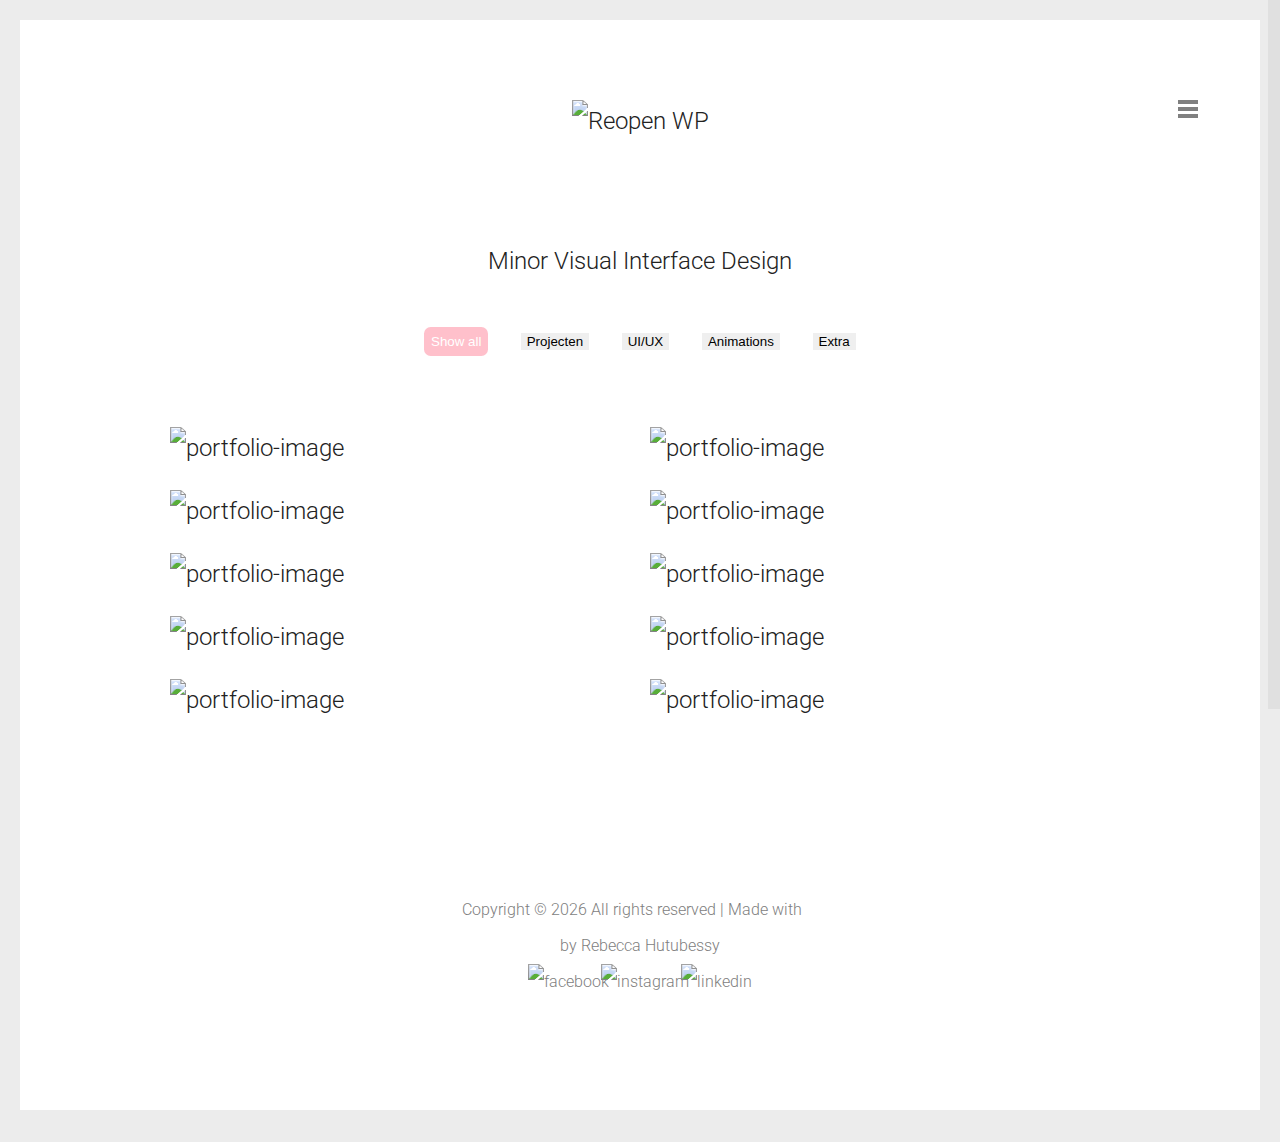
==== commit 49807741: "Update index.html" ====
--- a/index.html
+++ b/index.html
@@ -286,7 +286,7 @@
                             <div class="col-lg-4 col-6 mb-4 shuffle-item" data-groups="[&quot;design&quot;,&quot;photo&quot;]">
                                 <div class="position-relative inner-box">
                                     <div class="image position-relative ">
-                                        <img src="images/Beeldtaal.png" alt="portfolio-image" class="img-fluid w-100 d-block">
+                                        <img src="Beeldtaal.png" alt="portfolio-image" class="img-fluid w-100 d-block">
                                         <div class="overlay-box">
                                             <div class="overlay-inner">
                                                 <a class="overlay-content" href="beeldtaal.html">
@@ -309,7 +309,7 @@
                             <div class="col-lg-4 col-6 mb-4 shuffle-item" data-groups="[&quot;design&quot;,&quot;photo&quot;]">
                                 <div class="position-relative inner-box">
                                     <div class="image position-relative ">
-                                        <img src="images/PolaroidMockup.png" alt="portfolio-image" class="img-fluid w-100 d-block">
+                                        <img src="PolaroidMockup.png" alt="portfolio-image" class="img-fluid w-100 d-block">
                                         <div class="overlay-box">
                                             <div class="overlay-inner">
                                                 <a class="overlay-content" href="polaroidanimation.html">
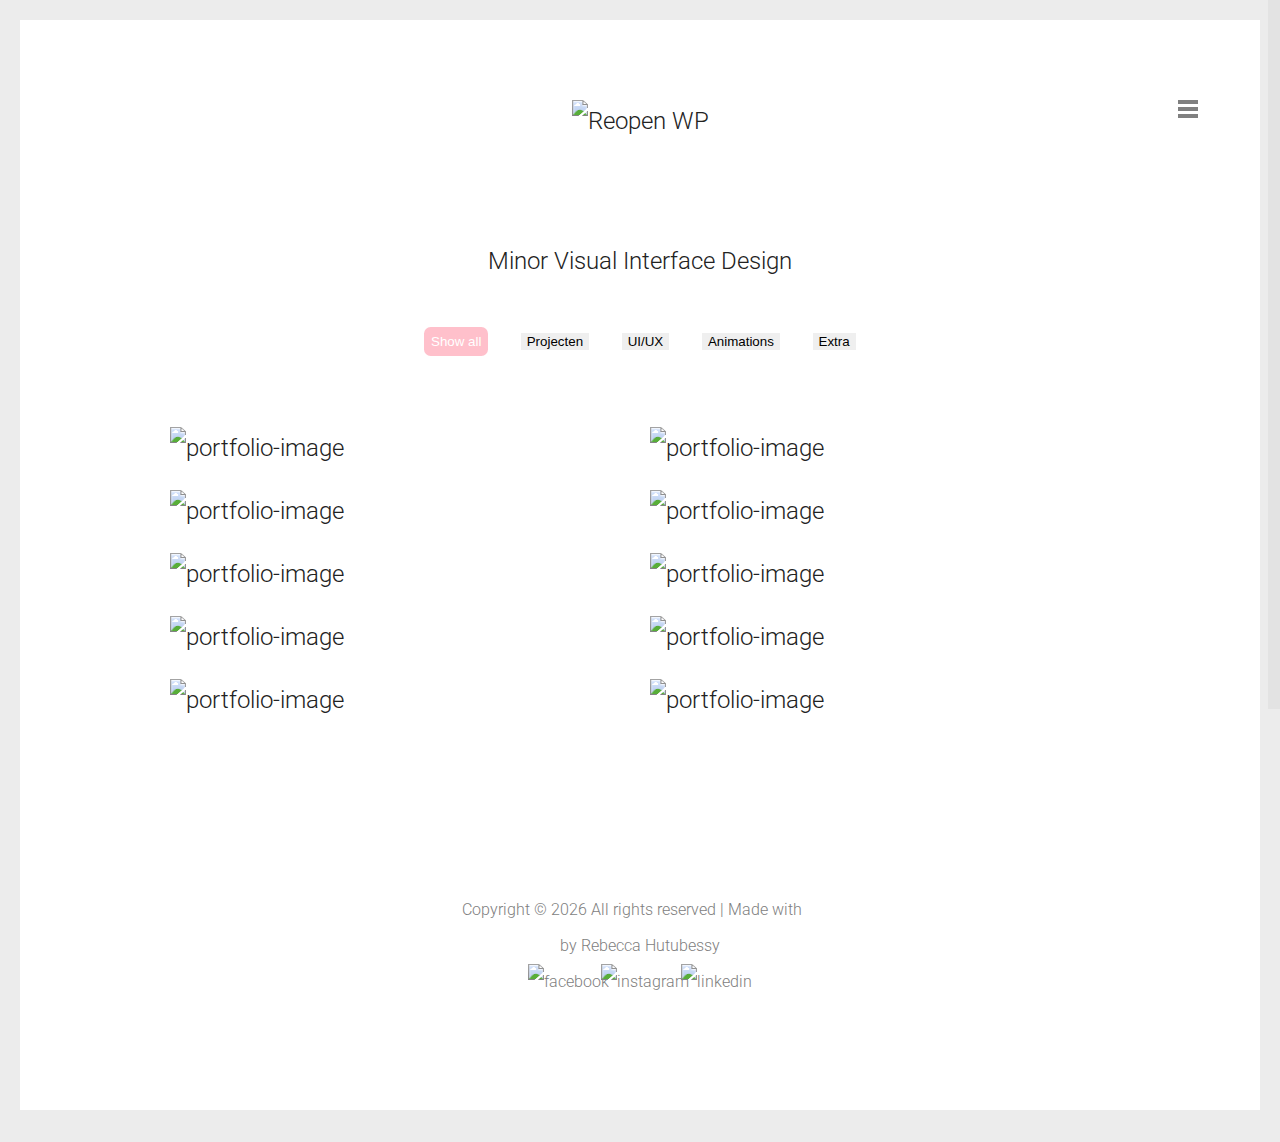
==== commit d3a1747d: "Update index.html" ====
--- a/index.html
+++ b/index.html
@@ -286,7 +286,7 @@
                             <div class="col-lg-4 col-6 mb-4 shuffle-item" data-groups="[&quot;design&quot;,&quot;photo&quot;]">
                                 <div class="position-relative inner-box">
                                     <div class="image position-relative ">
-                                        <img src="Beeldtaal.png" alt="portfolio-image" class="img-fluid w-100 d-block">
+                                        <img src="images/Beeldtaal.png" alt="portfolio-image" class="img-fluid w-100 d-block">
                                         <div class="overlay-box">
                                             <div class="overlay-inner">
                                                 <a class="overlay-content" href="beeldtaal.html">
@@ -309,7 +309,7 @@
                             <div class="col-lg-4 col-6 mb-4 shuffle-item" data-groups="[&quot;design&quot;,&quot;photo&quot;]">
                                 <div class="position-relative inner-box">
                                     <div class="image position-relative ">
-                                        <img src="PolaroidMockup.png" alt="portfolio-image" class="img-fluid w-100 d-block">
+                                        <img src="images/PolaroidMockup.png" alt="portfolio-image" class="img-fluid w-100 d-block">
                                         <div class="overlay-box">
                                             <div class="overlay-inner">
                                                 <a class="overlay-content" href="polaroidanimation.html">
